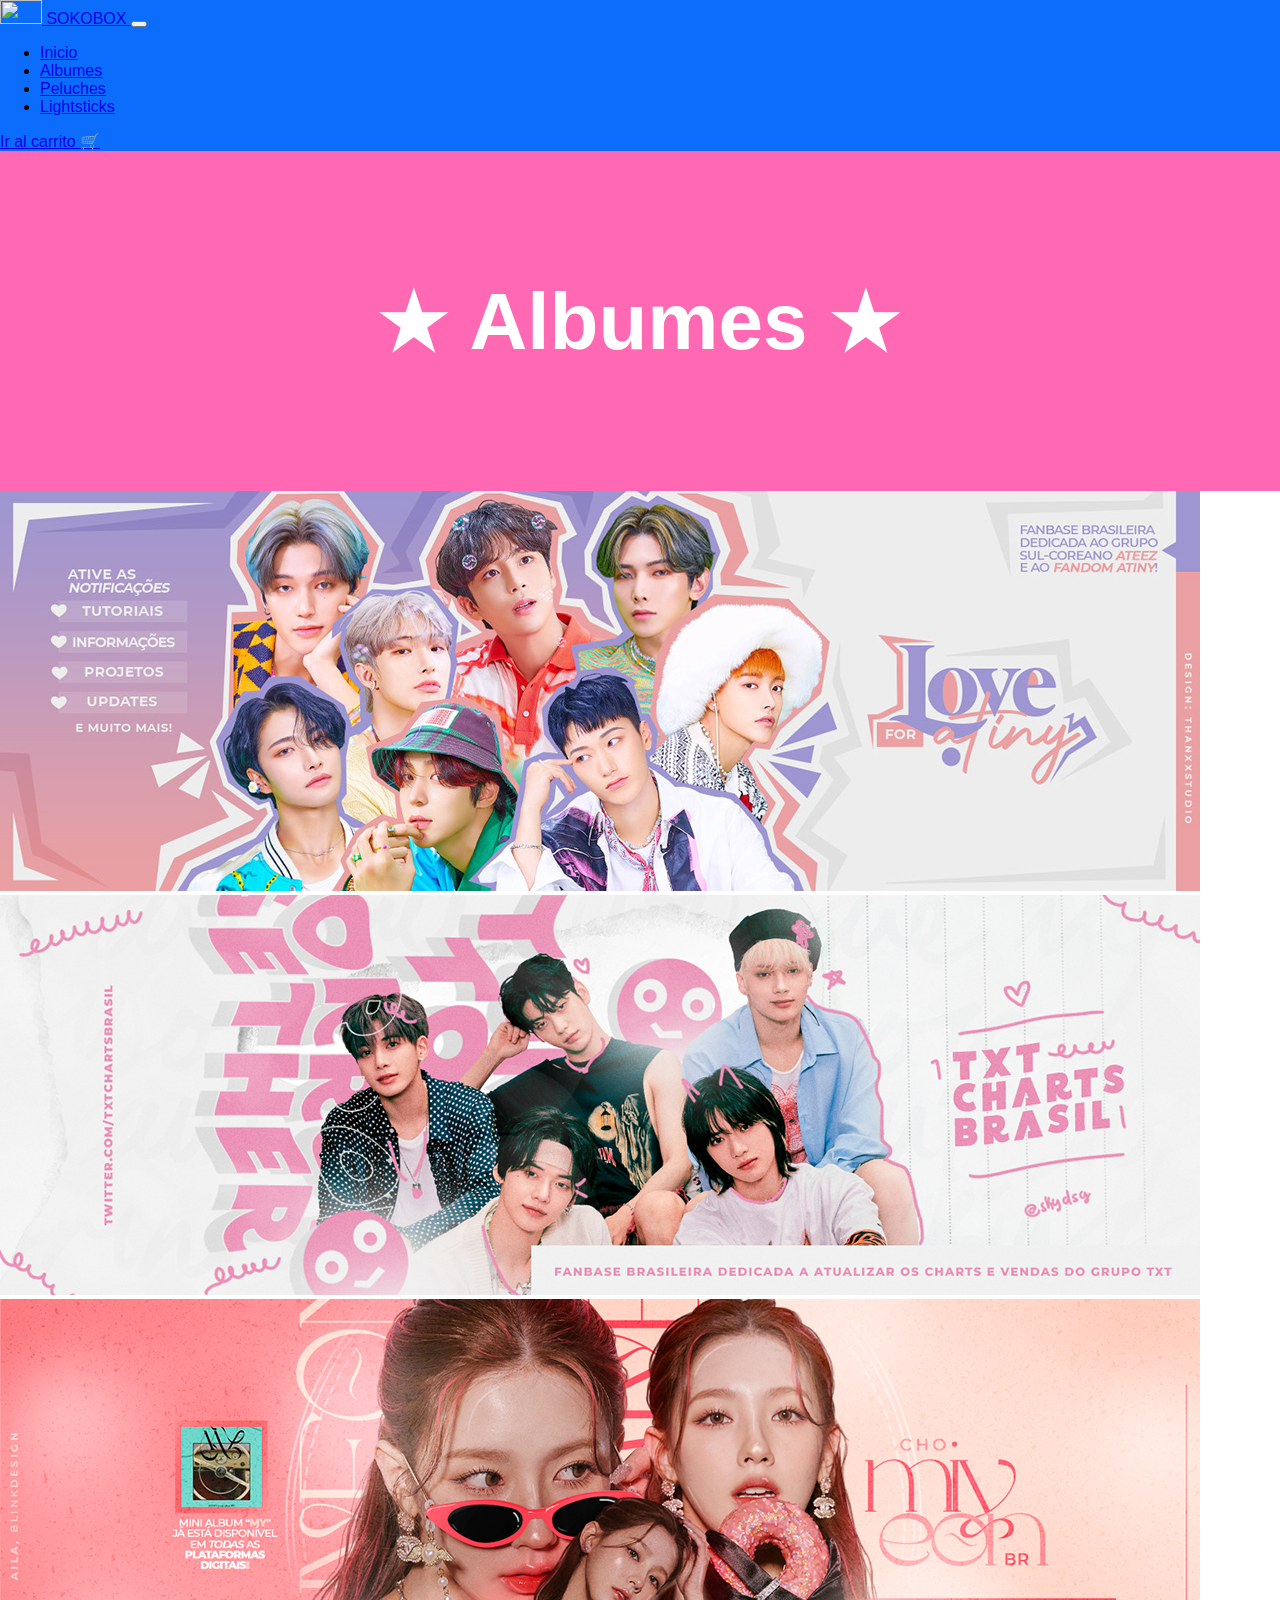
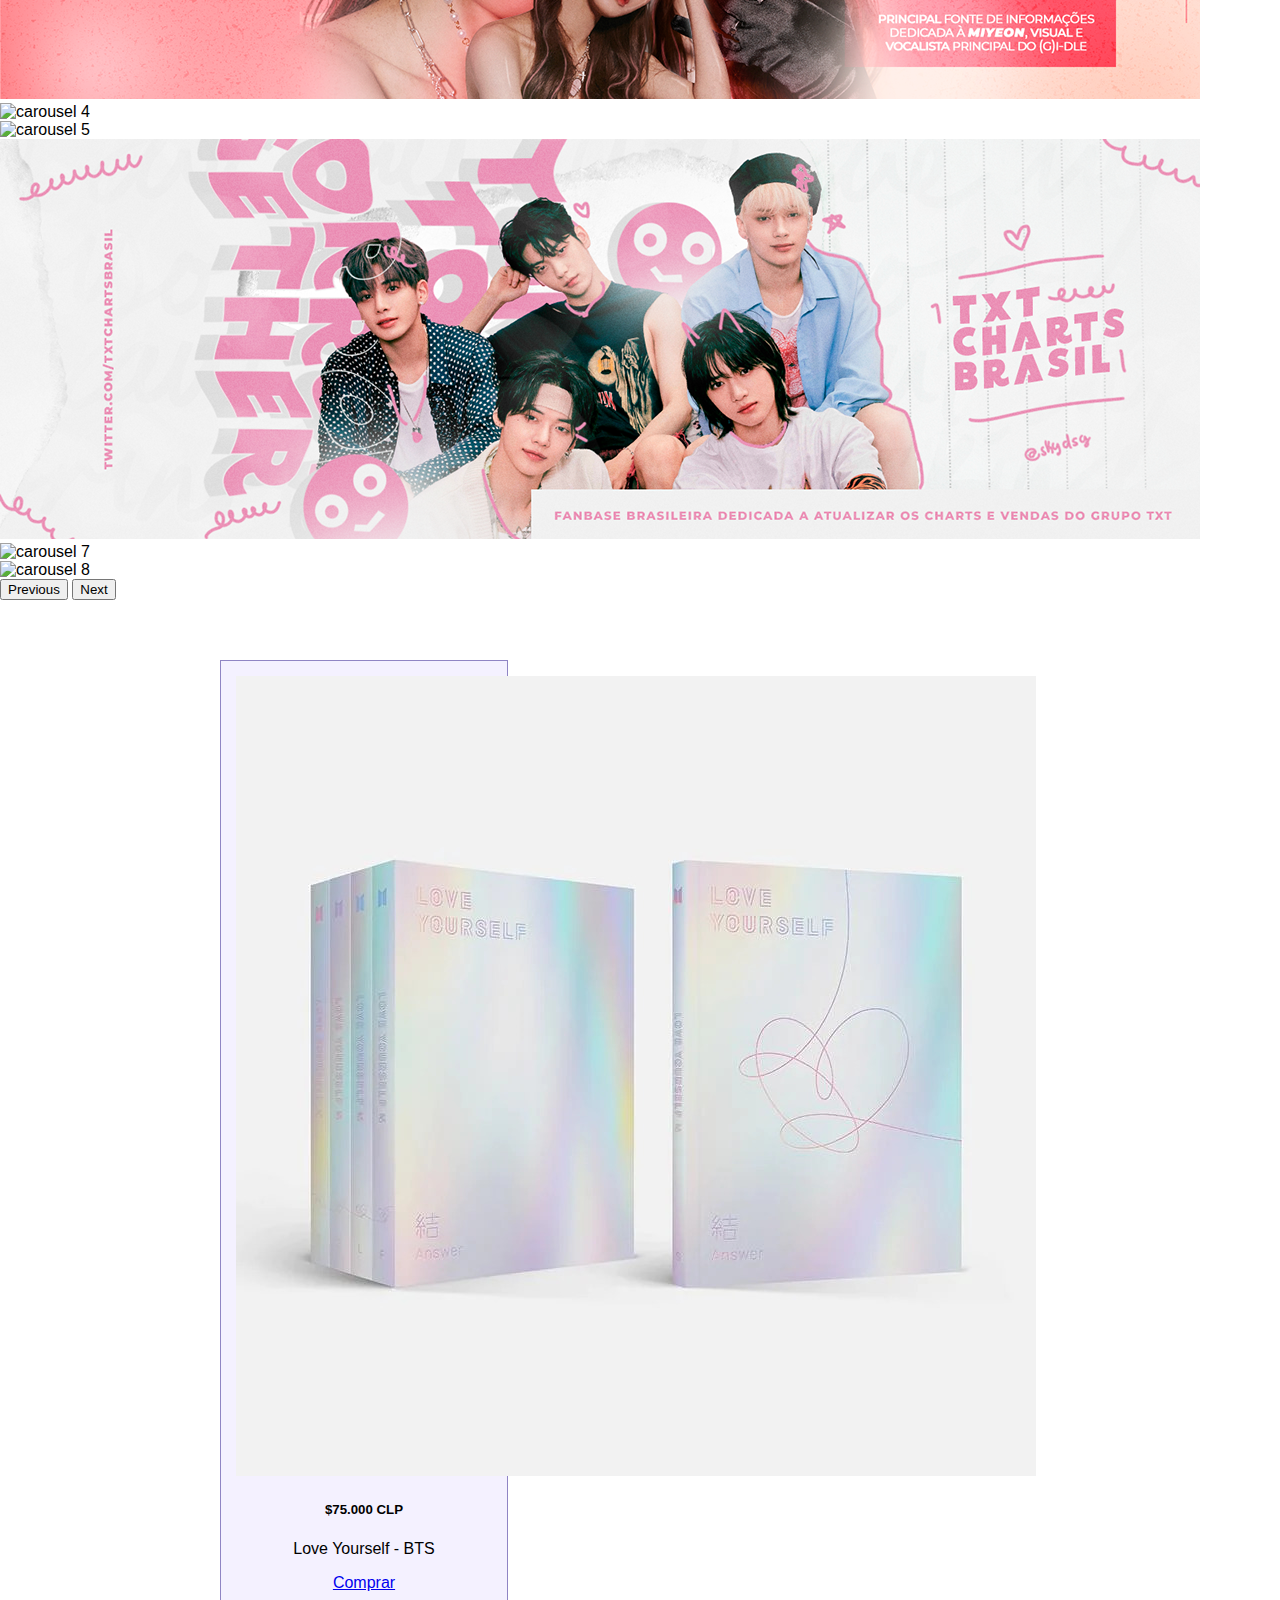
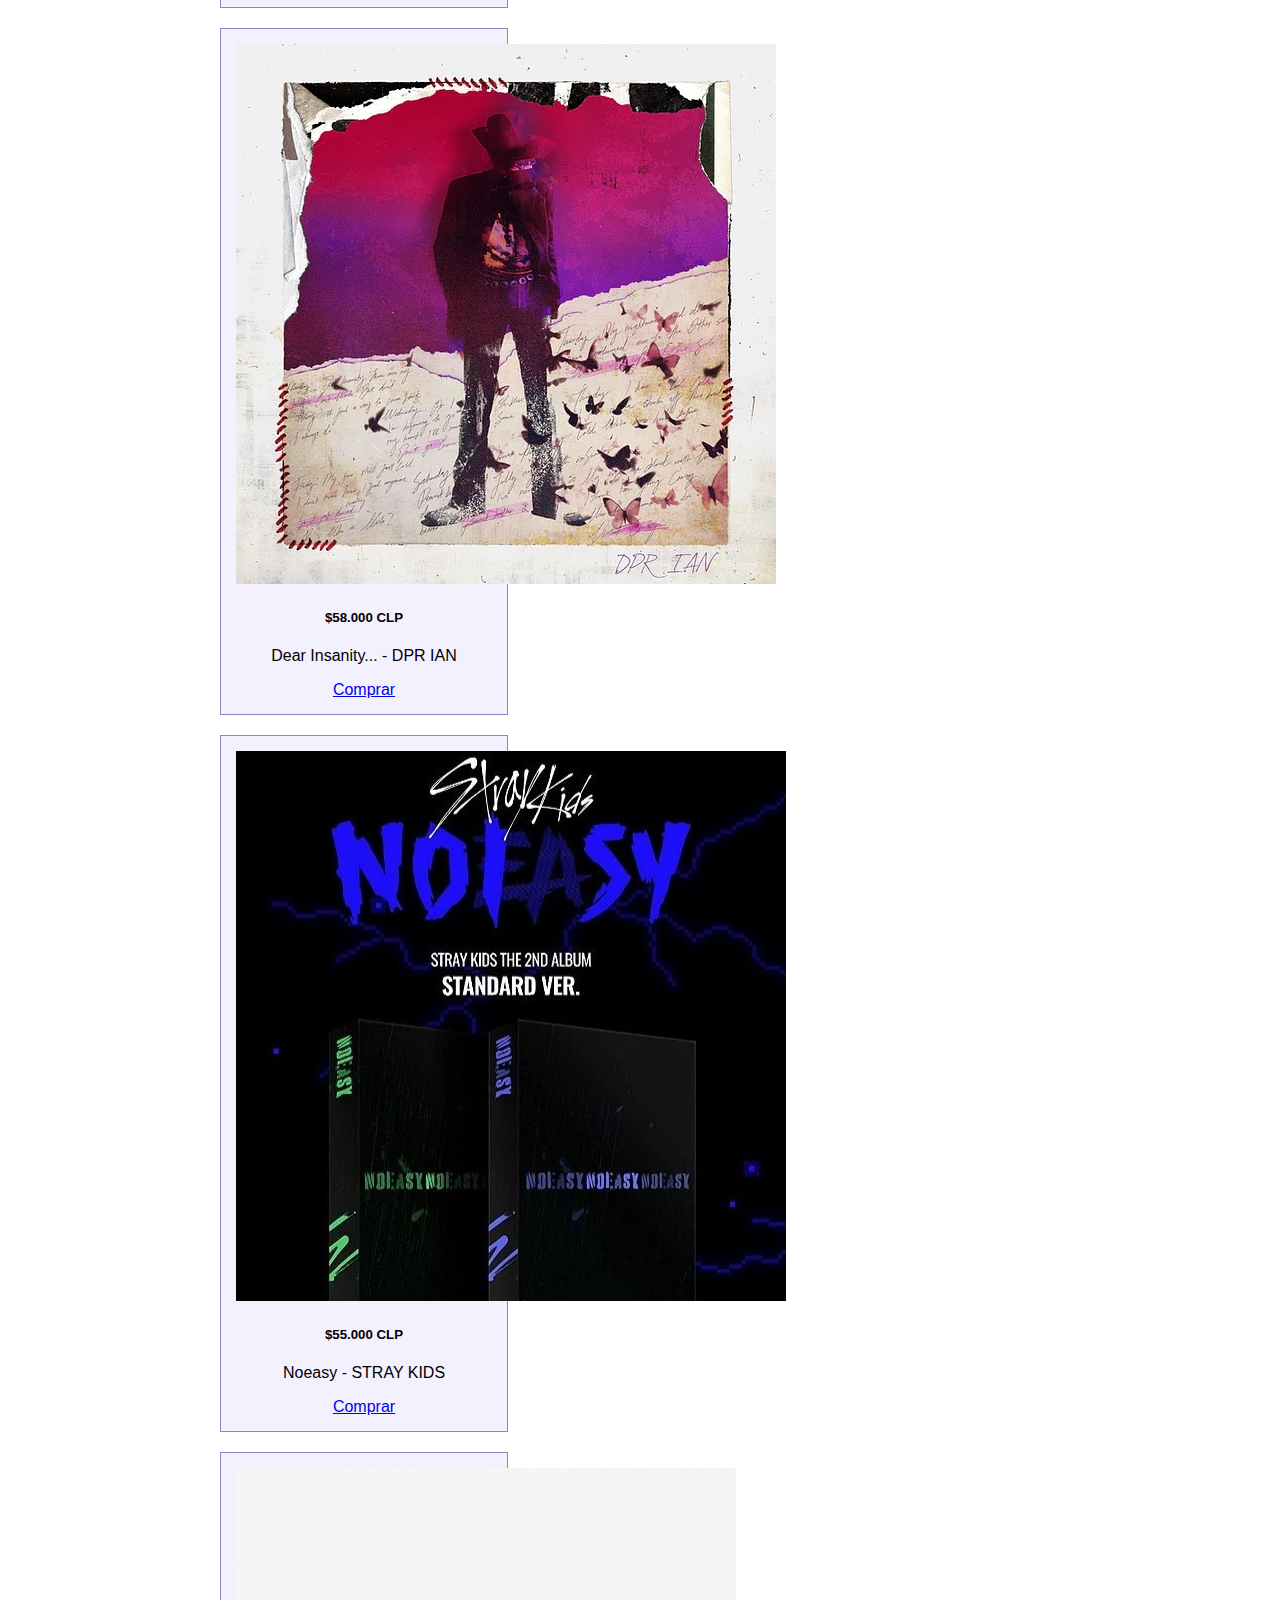
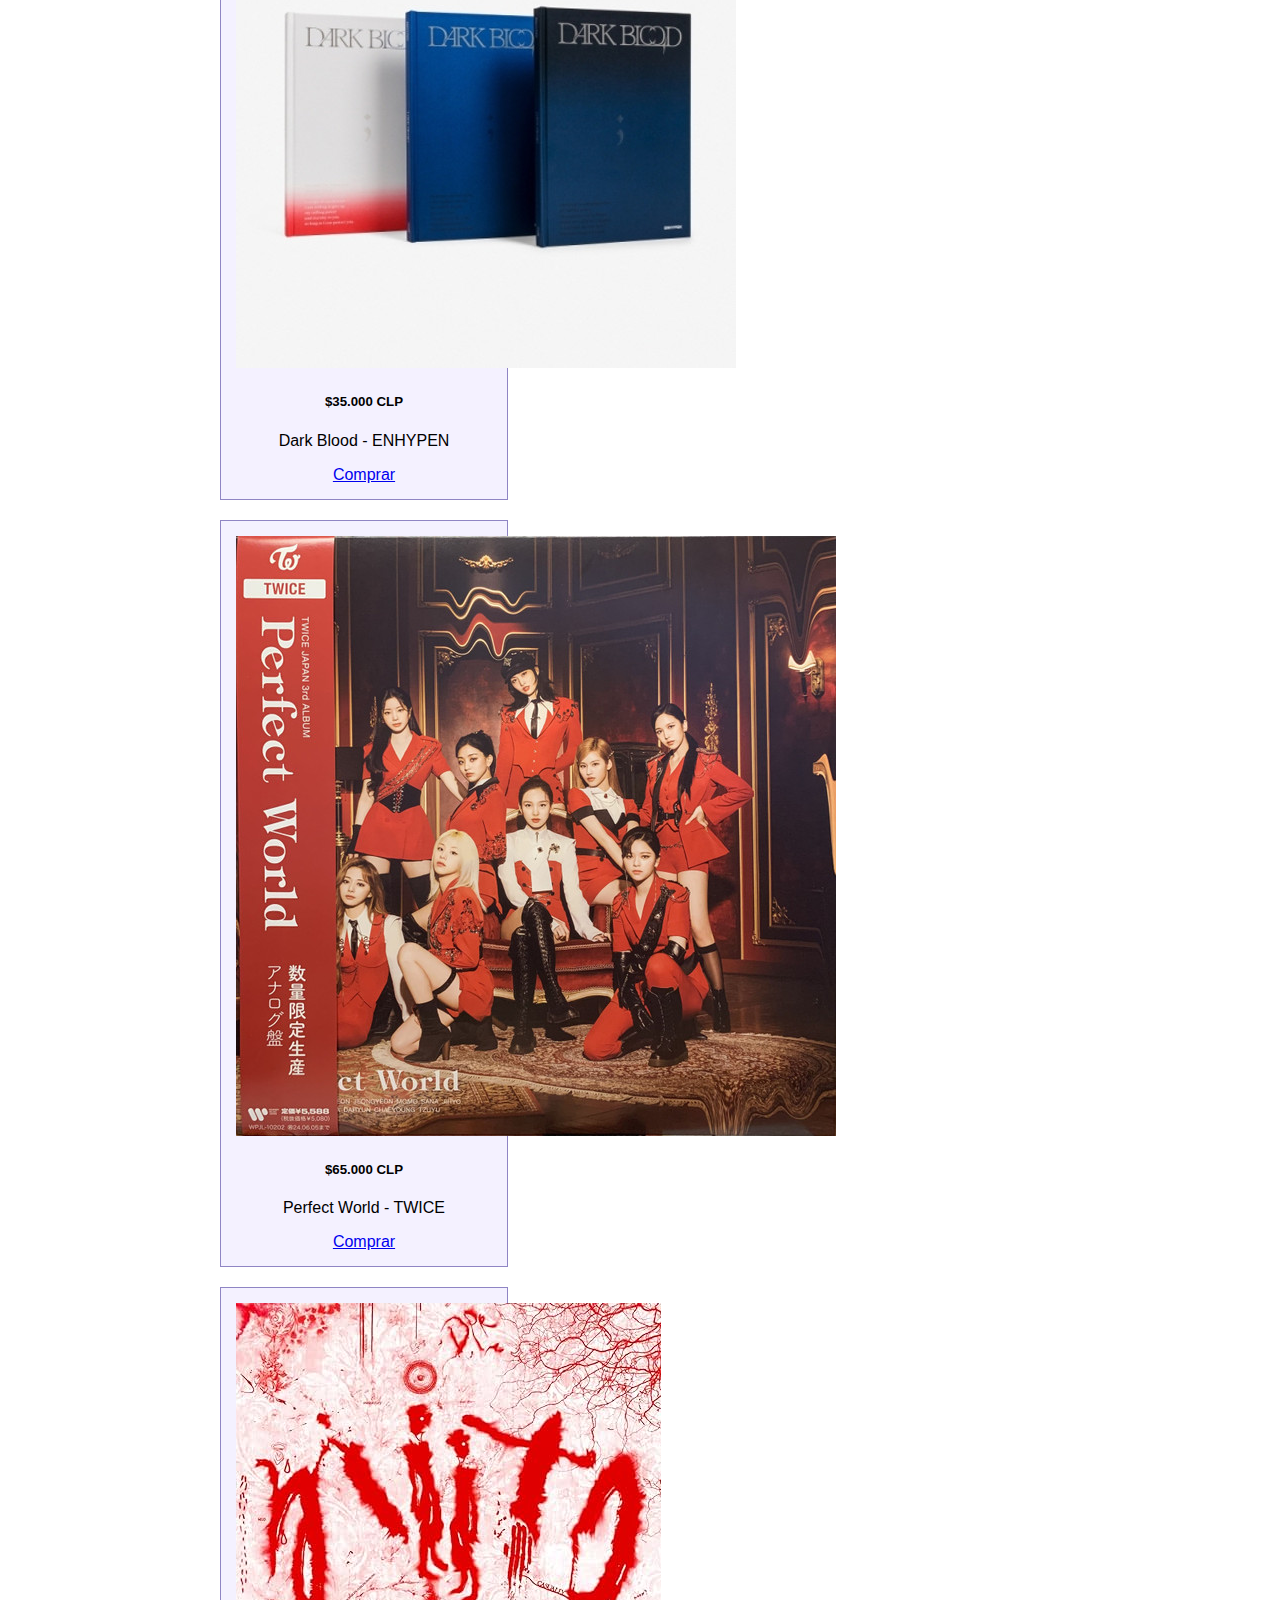
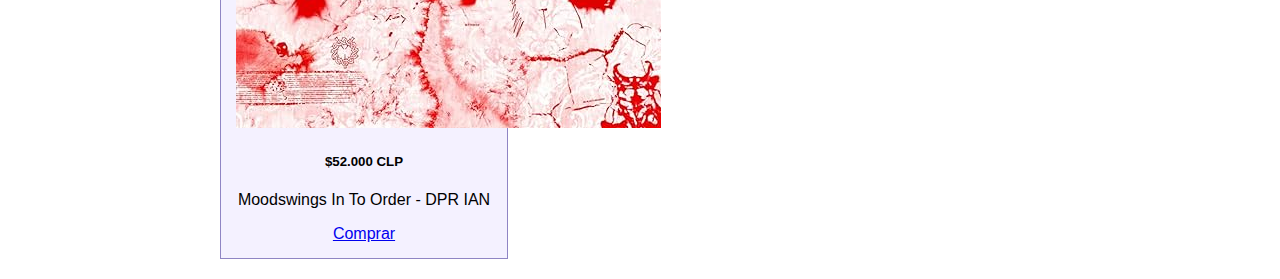
==== album.html @ 8247baf1 "Add files via upload" ====
<!DOCTYPE html>
<html lang="en">
<head>
    <meta charset="UTF-8">
    <meta name="viewport" content="width=device-width, initial-scale=1.0">
    <link href="https://cdn.jsdelivr.net/npm/bootstrap@5.0.2/dist/css/bootstrap.min.css" rel="stylesheet" integrity="sha384-EVSTQN3/azprG1Anm3QDgpJLIm9Nao0Yz1ztcQTwFspd3yD65VohhpuuCOmLASjC" crossorigin="anonymous">
    <link rel="stylesheet" href="style.css">
    <title>Sokobox - Albumes</title>
</head>
<body>
     <div id="container">
        <nav class="navbar navbar-expand-lg navbar-dark" style="background-color: #0c6cfc;">
            <div class="container-fluid">
                <a class="navbar-brand" href="#">
                    <img src="img/catlogoaa-transformed.png" alt="" width="42" height="24" class="d-inline-block align-text-top">
                    SOKOBOX
                  </a>
              <button class="navbar-toggler" type="button" data-bs-toggle="collapse" data-bs-target="#navbarText" aria-controls="navbarText" aria-expanded="false" aria-label="Toggle navigation">
                <span class="navbar-toggler-icon"></span>
              </button>
              <div class="collapse navbar-collapse" id="navbarText">
                <ul class="navbar-nav me-auto mb-2 mb-lg-0">
                  <li class="nav-item">
                    <a class="nav-link active" aria-current="page" href="index.html">Inicio</a>
                  </li>
                  <li class="nav-item">
                    <a class="nav-link" href="album.html">Albumes</a>
                  </li>
                  <li class="nav-item">
                    <a class="nav-link" href="peluches.html">Peluches</a>
                  </li>
                  <li class="nav-item">
                    <a class="nav-link" href="lightsticks.html">Lightsticks</a>
                  </li>
                </ul>
                <span class="navbar-text">
                    <a class="nav-link" href="#">Ir al carrito 🛒</a>
                </span>
              </div>
            </div>
        </nav>

        <div class="container-section">
            <h1>★ Albumes ★</h1>
        </div>
        
        <div id="carouselExampleControls" class="carousel slide" data-bs-ride="carousel">
            <div class="carousel-inner">
              <div class="carousel-item active">
                <img src="img/carousel1.jpg" class="d-block w-100" alt="carousel 1">
              </div>
              <div class="carousel-item">
                <img src="img/carousel2.png" class="d-block w-100" alt="carousel 2">
              </div>
              <div class="carousel-item">
                <img src="img/carousel3.png" class="d-block w-100" alt="carousel 3">
              </div>
              <div class="carousel-item">
                <img src="img/carousel4.png" class="d-block w-100" alt="carousel 4">
              </div>
              <div class="carousel-item">
                <img src="img/carousel5.png" class="d-block w-100" alt="carousel 5">
              </div>
              <div class="carousel-item">
                <img src="img/carousel6.png" class="d-block w-100" alt="carousel 6">
              </div>
              <div class="carousel-item">
                <img src="img/carousel7.png" class="d-block w-100" alt="carousel 7">
              </div>
              <div class="carousel-item">
                <img src="img/carousel8.png" class="d-block w-100" alt="carousel 8">
              </div>
            </div>
            <button class="carousel-control-prev" type="button" data-bs-target="#carouselExampleControls" data-bs-slide="prev">
              <span class="carousel-control-prev-icon" aria-hidden="true"></span>
              <span class="visually-hidden">Previous</span>
            </button>
            <button class="carousel-control-next" type="button" data-bs-target="#carouselExampleControls" data-bs-slide="next">
              <span class="carousel-control-next-icon" aria-hidden="true"></span>
              <span class="visually-hidden">Next</span>
            </button>
        </div>

        <div class="container-section2">
          <div class="row">
            <div class="col-sm-4">
              <div class="card" style="width: 18rem;">
                <img src="img/bts_loveyourself.jpg" class="card-img-top" alt="Album 1">
                <div class="card-body">
                  <h5 class="card-title">$75.000 CLP</h5>
                  <p class="card-text">Love Yourself - BTS</p>
                  <a href="#" class="btn btn-primary">Comprar</a>
                </div>
              </div>
            </div>
    
            <div class="col-sm-4">
              <div class="card" style="width: 18rem;">
                <img src="img/dprian_dearinsanity.png" class="card-img-top" alt="Album 2">
                <div class="card-body">
                  <h5 class="card-title">$58.000 CLP</h5>
                  <p class="card-text">Dear Insanity... - DPR IAN</p>
                  <a href="#" class="btn btn-primary">Comprar</a>
                </div>
              </div>
            </div>
    
            <div class="col-sm-4">
              <div class="card" style="width: 18rem;">
                <img src="img/straykids_noeasy.jpeg" class="card-img-top" alt="Album 3">
                <div class="card-body">
                  <h5 class="card-title">$55.000 CLP</h5>
                  <p class="card-text">Noeasy - STRAY KIDS</p>
                  <a href="#" class="btn btn-primary">Comprar</a>
                </div>
              </div>
            </div>
    
            <div class="col-sm-4">
              <div class="card" style="width: 18rem;">
                <img src="img/enhypen_darkblood.jpg" class="card-img-top" alt="Album 4">
                <div class="card-body">
                  <h5 class="card-title">$35.000 CLP</h5>
                  <p class="card-text">Dark Blood - ENHYPEN</p>
                  <a href="#" class="btn btn-primary">Comprar</a>
                </div>
              </div>
            </div>
    
            <div class="col-sm-4">
              <div class="card" style="width: 18rem;">
                <img src="img/twice_perfectworld.jpg" class="card-img-top" alt="Album 5">
                <div class="card-body">
                  <h5 class="card-title">$65.000 CLP</h5>
                  <p class="card-text">Perfect World - TWICE</p>
                  <a href="#" class="btn btn-primary">Comprar</a>
                </div>
              </div>
            </div>
    
            <div class="col-sm-4">
              <div class="card" style="width: 18rem;">
                <img src="img/dprian_moodswings.jpg" class="card-img-top" alt="Album 6">
                <div class="card-body">
                  <h5 class="card-title">$52.000 CLP</h5>
                  <p class="card-text">Moodswings In To Order - DPR IAN</p>
                  <a href="#" class="btn btn-primary">Comprar</a>
                </div>
              </div>
            </div>    
          </div> 
        </div>
    </div>

    <script src="https://cdn.jsdelivr.net/npm/bootstrap@5.0.2/dist/js/bootstrap.bundle.min.js" integrity="sha384-MrcW6ZMFYlzcLA8Nl+NtUVF0sA7MsXsP1UyJoMp4YLEuNSfAP+JcXn/tWtIaxVXM" crossorigin="anonymous"></script>
</body>
</html>
---- style.css ----
* {
    box-sizing: border-box;
  }

  body {
    font-family: Arial, sans-serif;
    margin: 0;
    padding: 0;
  }

  .container-section {
    display: flex;
    flex-direction: column;
    align-items: center;
    background-color: #ff69b4;
    color: white;
    padding: 70px;
  }

  .container-section h1 {
    font-size: 80px;
    font-weight: bolder;
  }

  .container-section p {
    font-size: 25px;
    padding-top: 20px;
  }

  .container-section2 {
    margin-top: 60px;
    margin-left: 200px;
    margin-right: 200px;
  }

  .card {
    background-color: #f4f1ff;
    border: 1px solid #8f85c4;
    margin: 20px;
    padding: 15px;
    text-align: center;
  }
  
  .card-body btn-primary {
    border: none;
    color: white;
    padding: 10px 20px;
    text-align: center;
    font-size: 16px;
    margin: 10px 0;
    cursor: pointer;
  }
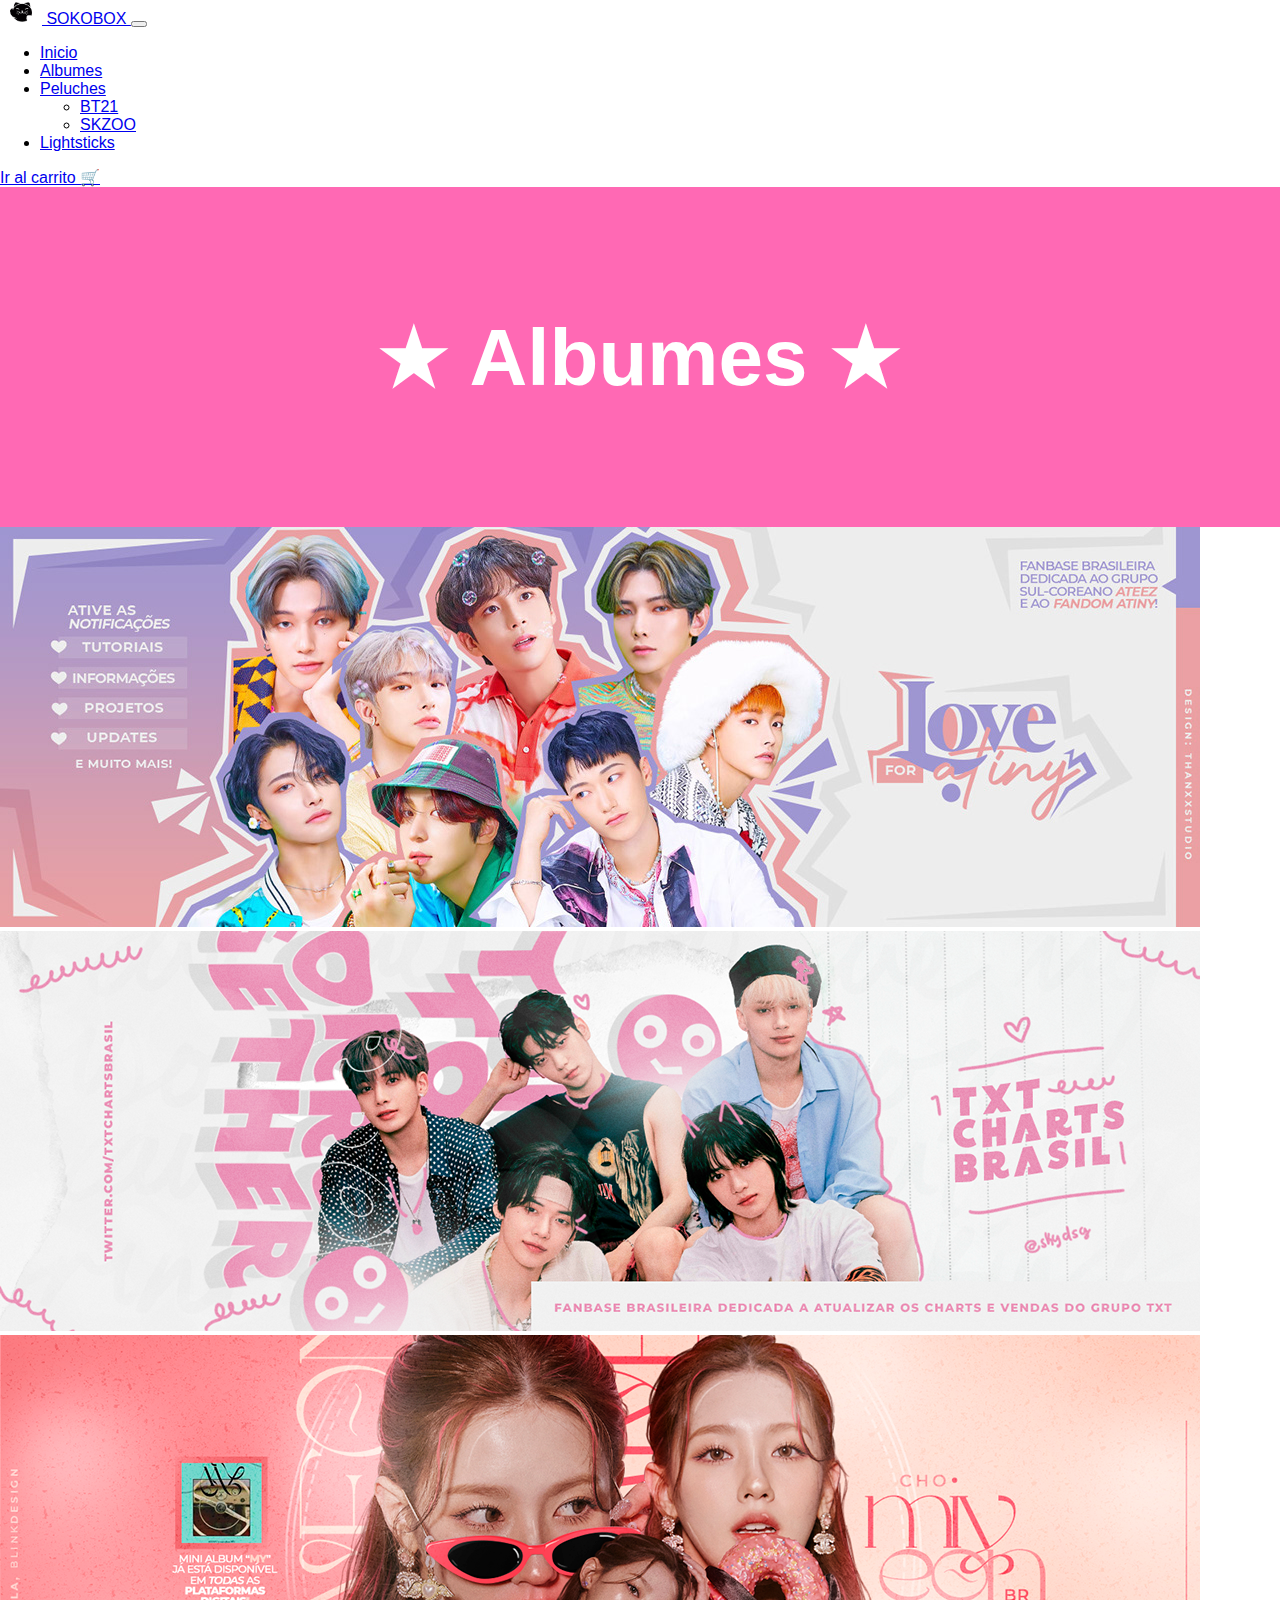
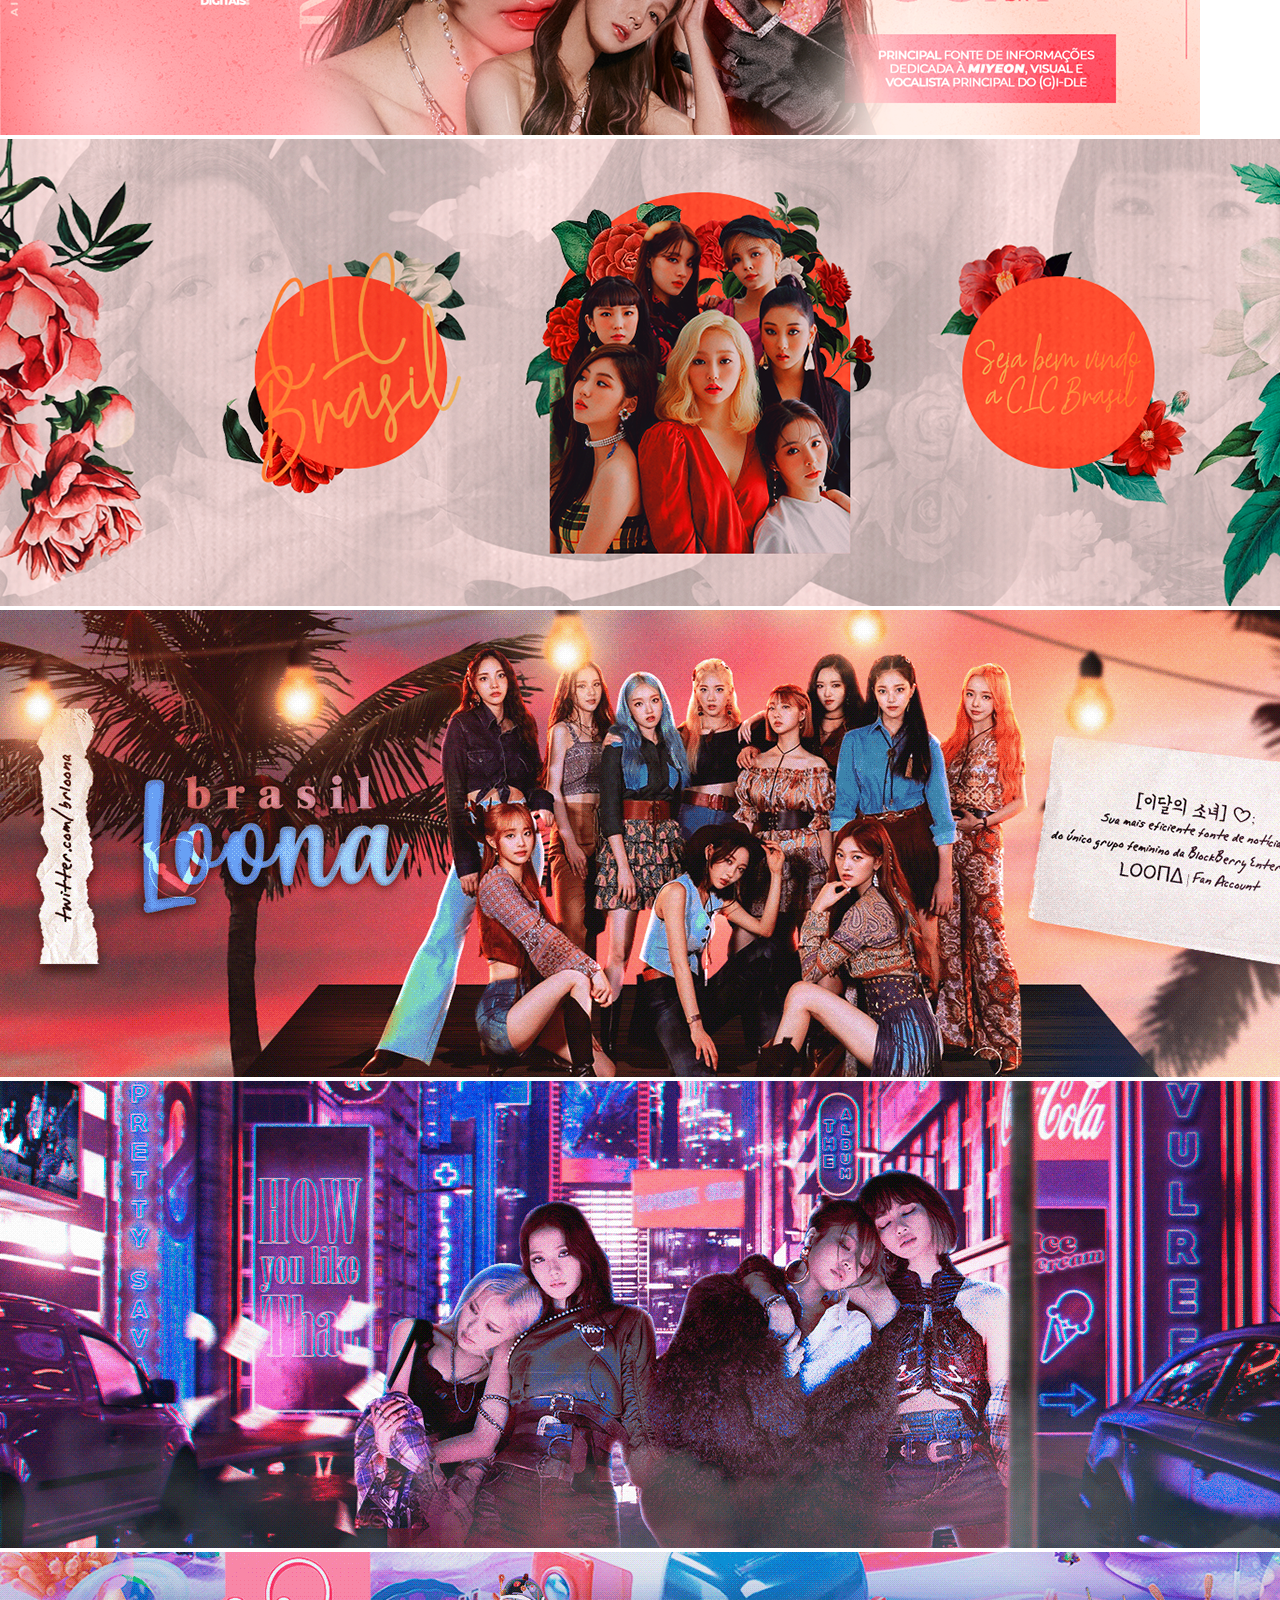
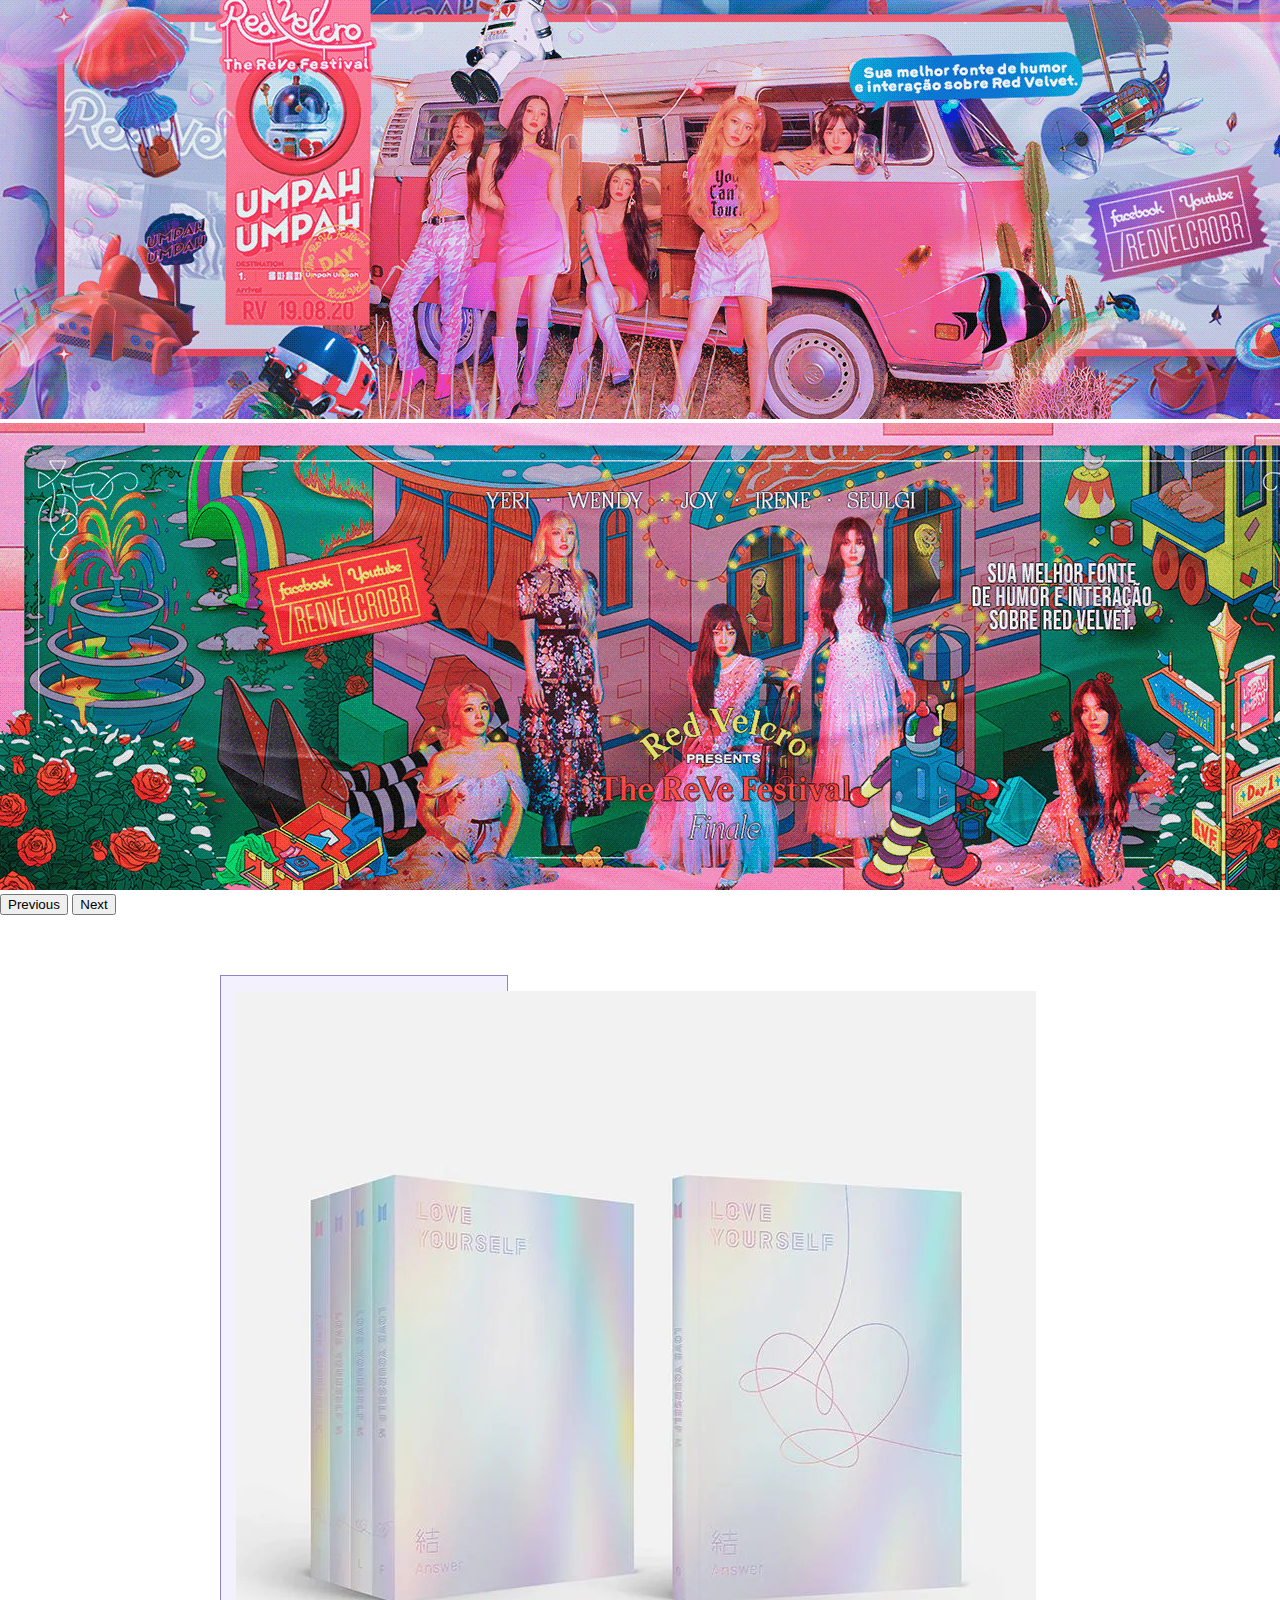
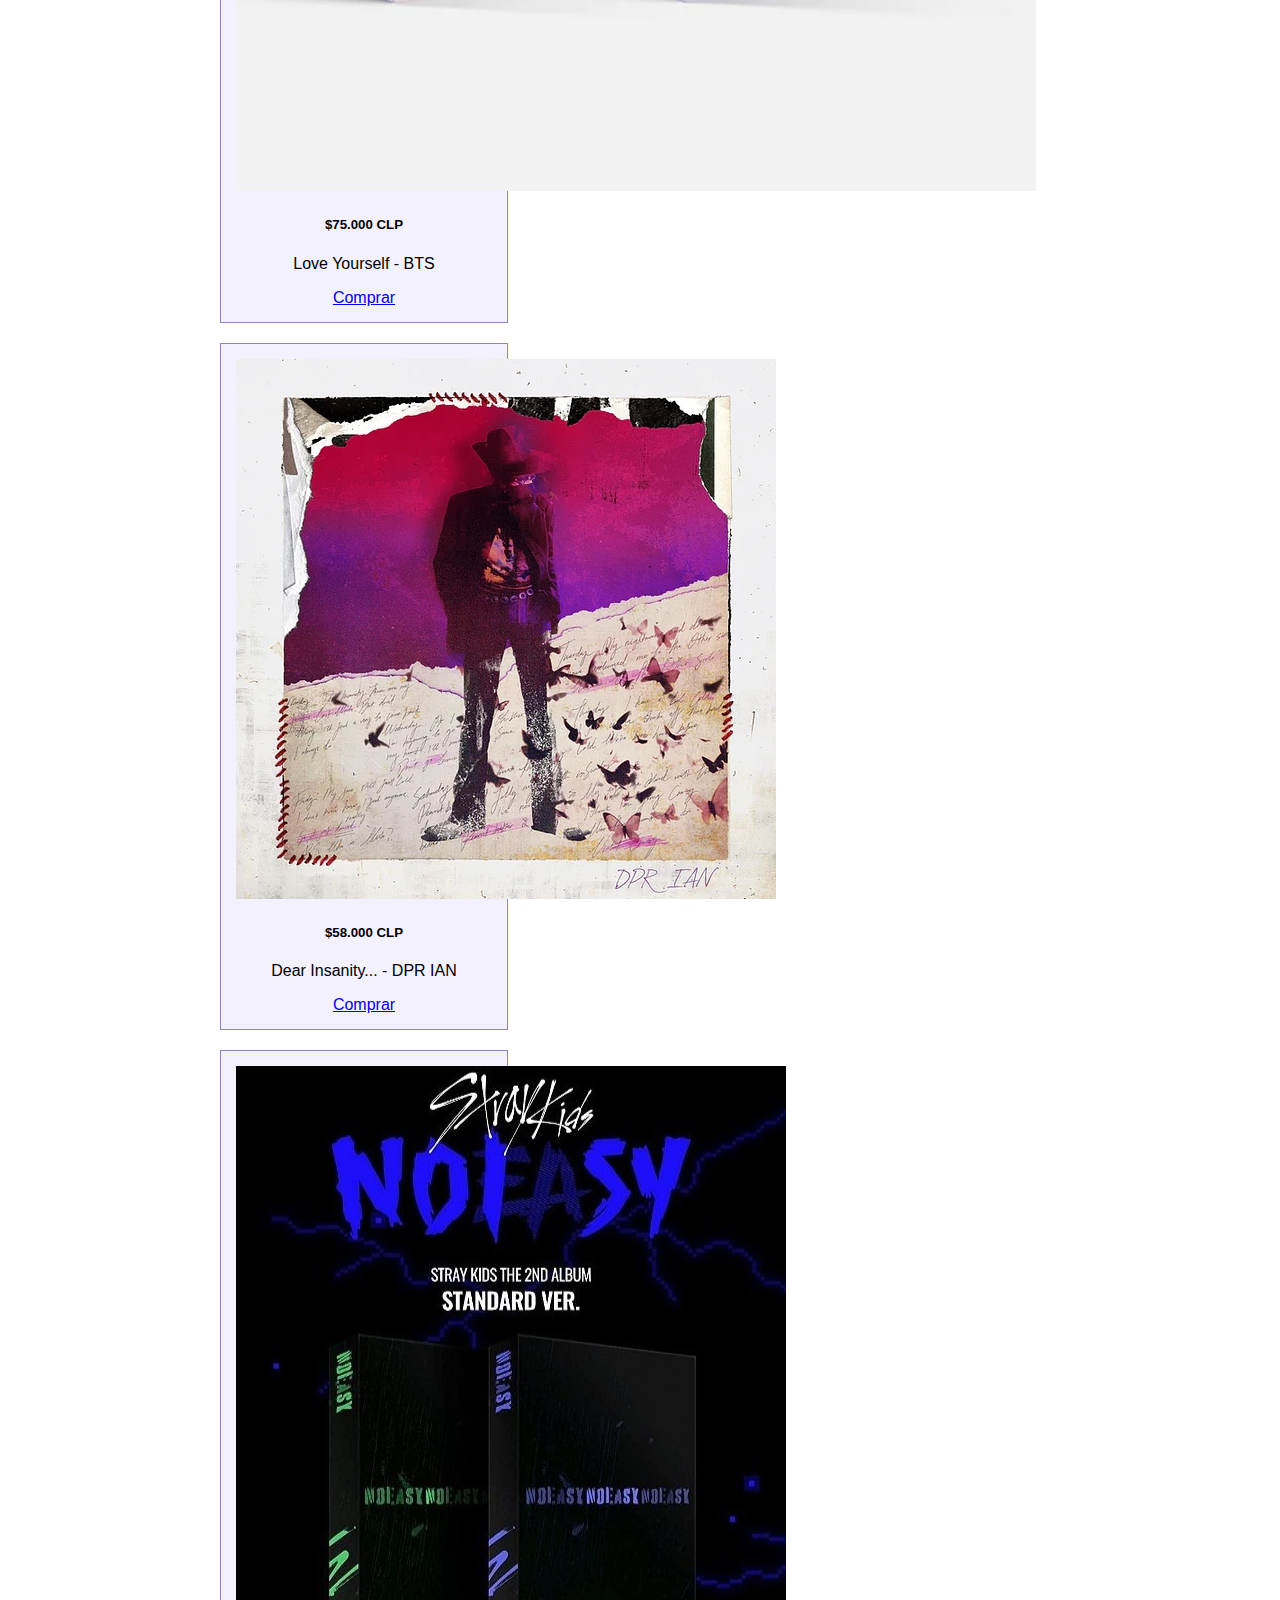
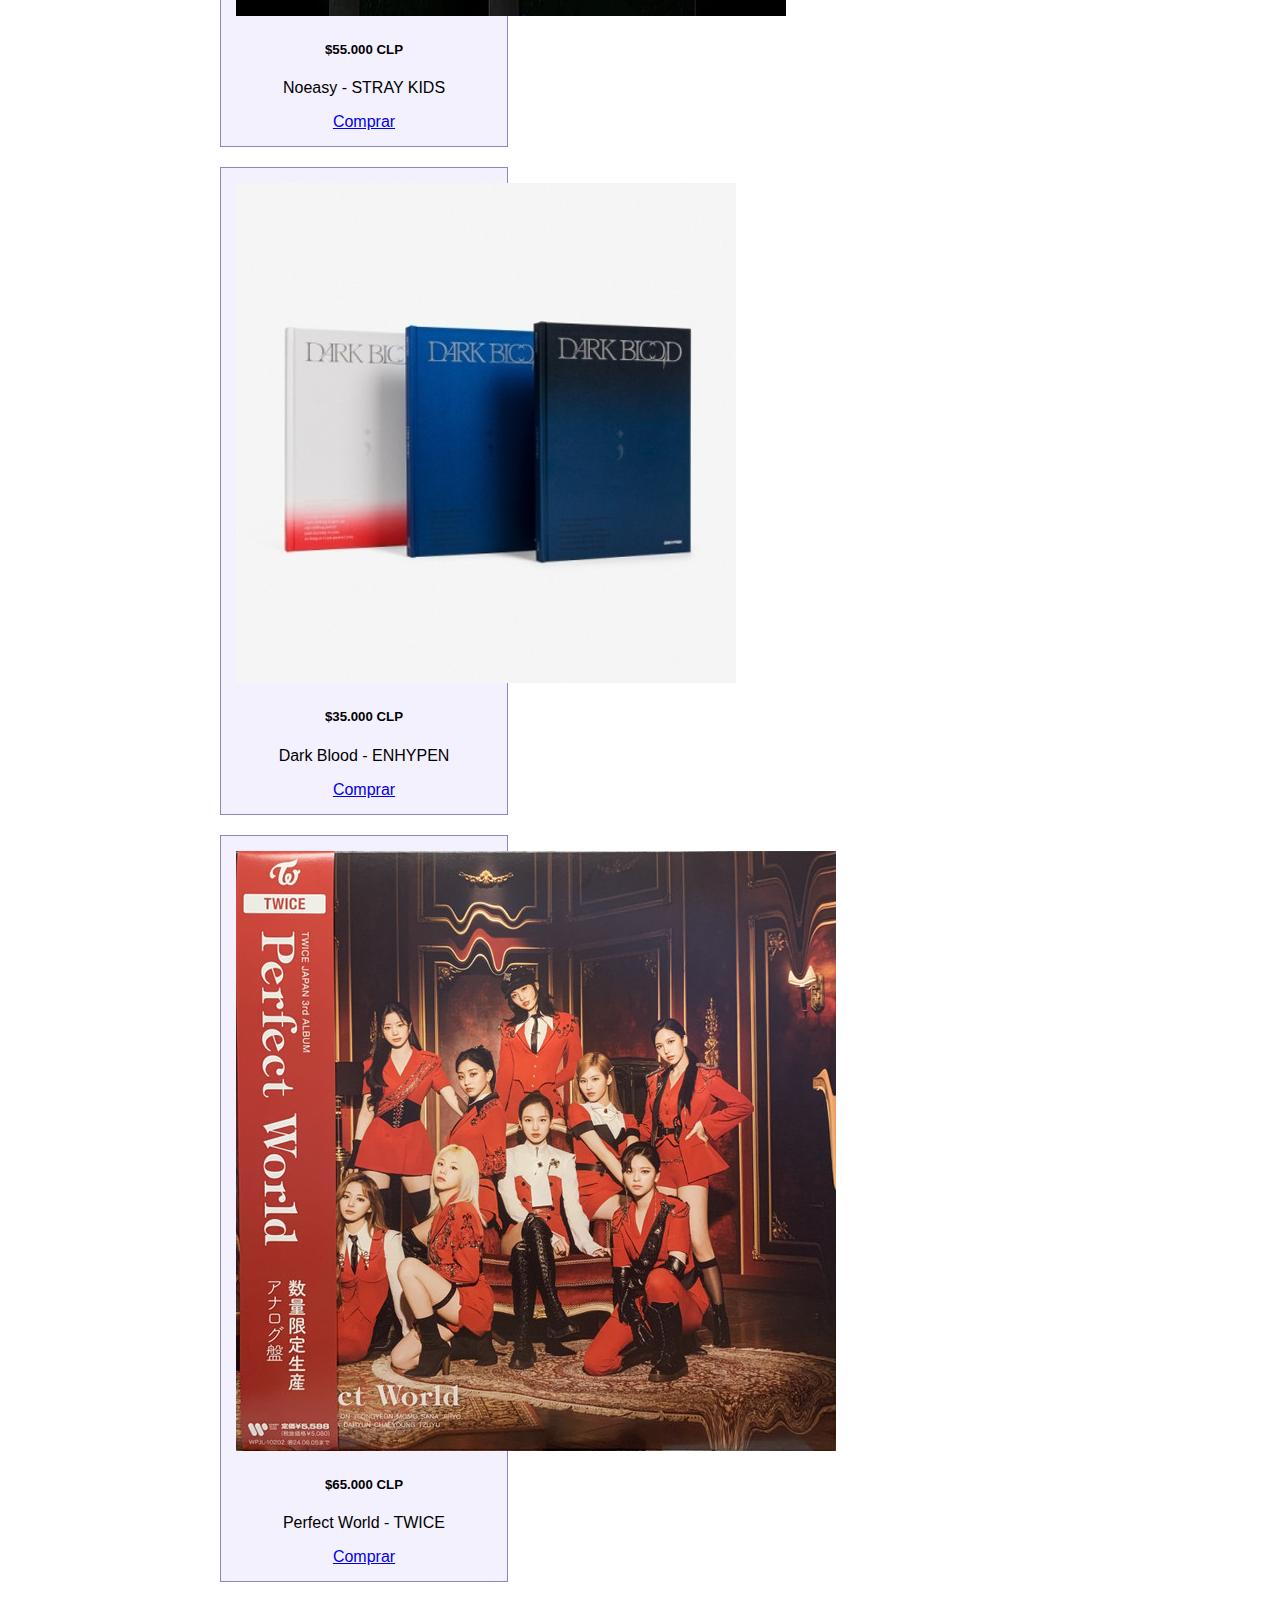
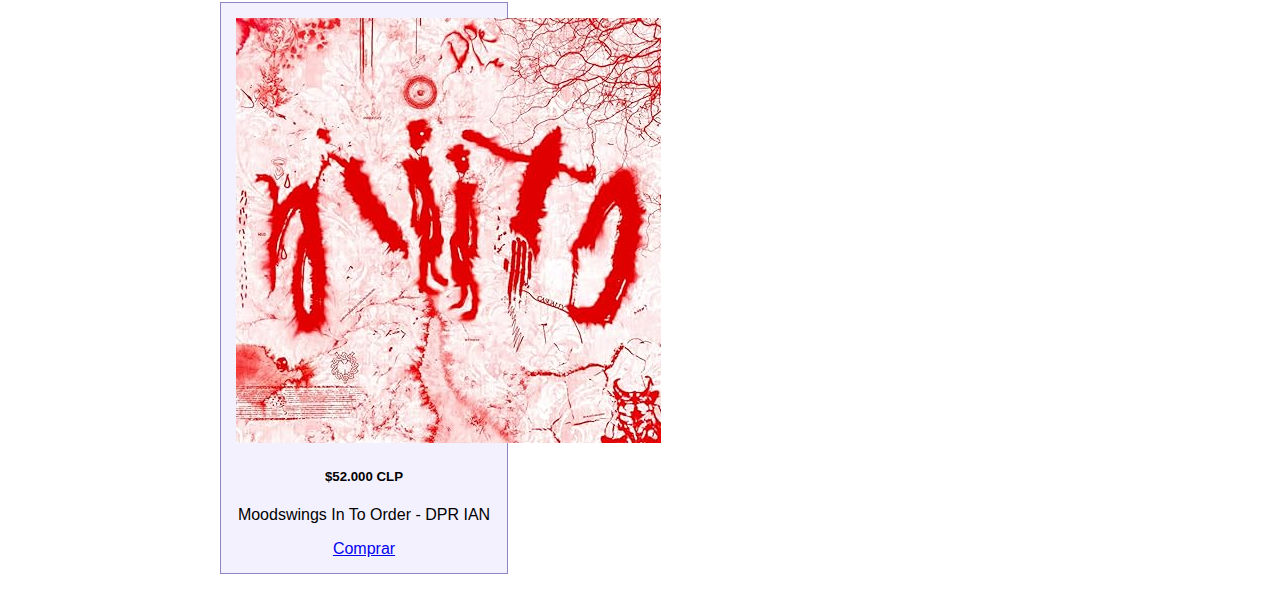
==== commit 3d665b36: "commit clase 09" ====
--- a/album.html
+++ b/album.html
@@ -8,149 +8,155 @@
     <title>Sokobox - Albumes</title>
 </head>
 <body>
-     <div id="container">
-        <nav class="navbar navbar-expand-lg navbar-dark" style="background-color: #0c6cfc;">
-            <div class="container-fluid">
-                <a class="navbar-brand" href="#">
-                    <img src="img/catlogoaa-transformed.png" alt="" width="42" height="24" class="d-inline-block align-text-top">
-                    SOKOBOX
-                  </a>
-              <button class="navbar-toggler" type="button" data-bs-toggle="collapse" data-bs-target="#navbarText" aria-controls="navbarText" aria-expanded="false" aria-label="Toggle navigation">
-                <span class="navbar-toggler-icon"></span>
-              </button>
-              <div class="collapse navbar-collapse" id="navbarText">
-                <ul class="navbar-nav me-auto mb-2 mb-lg-0">
-                  <li class="nav-item">
-                    <a class="nav-link active" aria-current="page" href="index.html">Inicio</a>
-                  </li>
-                  <li class="nav-item">
-                    <a class="nav-link" href="album.html">Albumes</a>
-                  </li>
-                  <li class="nav-item">
-                    <a class="nav-link" href="peluches.html">Peluches</a>
-                  </li>
-                  <li class="nav-item">
-                    <a class="nav-link" href="lightsticks.html">Lightsticks</a>
-                  </li>
-                </ul>
-                <span class="navbar-text">
-                    <a class="nav-link" href="#">Ir al carrito 🛒</a>
-                </span>
+  <div id="container">
+    <nav class="navbar navbar-expand-lg navbar-dark bg-primary">
+      <div class="container-fluid">
+        <a class="navbar-brand" href="#">
+          <img src="img/catlogoaa-transformed.png" alt="" width="42" height="24" class="d-inline-block align-text-top">
+          SOKOBOX
+        </a>
+        <button class="navbar-toggler" type="button" data-bs-toggle="collapse" data-bs-target="#navbarNavDropdown" aria-controls="navbarNavDropdown" aria-expanded="false" aria-label="Toggle navigation">
+          <span class="navbar-toggler-icon"></span>
+        </button>
+        <div class="collapse navbar-collapse" id="navbarNavDropdown">
+          <ul class="navbar-nav me-auto mb-2 mb-lg-0">
+            <li class="nav-item">
+              <a class="nav-link active" aria-current="page" href="index.html">Inicio</a>
+            </li>
+            <li class="nav-item dropdown">
+              <a class="nav-link" href="album.html">Albumes</a>
+            </li>
+            <li class="nav-item dropdown">
+              <a class="nav-link drowpdown-toggle" href="peluches.html" id="navbarDropdownMenuLink" role="button" data-bs-toggle="dropdown" aria-expanded="false">
+                Peluches
+              </a>
+              <ul class="dropdown-menu" aria-labelledby="navbarDropdownMenuLink">
+                <li><a class="dropdown-item" href="peluches_bt21.html">BT21</a></li>
+                <li><a class="dropdown-item" href="peluches_skzoo.html">SKZOO</a></li>
+              </ul>
+            </li>
+            <li class="nav-item dropdown">
+              <a class="nav-link" href="lightsticks.html">Lightsticks</a>
+            </li>
+          </ul>
+          <span class="navbar-text">
+              <a class="nav-link" href="carrito.html">Ir al carrito 🛒</a>
+          </span>
+        </div>
+      </div>
+    </nav>
+
+      <div class="container-section">
+          <h1>★ Albumes ★</h1>
+      </div>
+      
+      <div id="carouselExampleControls" class="carousel slide" data-bs-ride="carousel">
+          <div class="carousel-inner">
+            <div class="carousel-item active">
+              <img src="img/carousel1.jpg" class="d-block w-100" alt="carousel 1">
+            </div>
+            <div class="carousel-item">
+              <img src="img/carousel2.png" class="d-block w-100" alt="carousel 2">
+            </div>
+            <div class="carousel-item">
+              <img src="img/carousel3.png" class="d-block w-100" alt="carousel 3">
+            </div>
+            <div class="carousel-item">
+              <img src="img/carousel4.png" class="d-block w-100" alt="carousel 4">
+            </div>
+            <div class="carousel-item">
+              <img src="img/carousel5.png" class="d-block w-100" alt="carousel 5">
+            </div>
+            <div class="carousel-item">
+              <img src="img/carousel6.png" class="d-block w-100" alt="carousel 6">
+            </div>
+            <div class="carousel-item">
+              <img src="img/carousel7.png" class="d-block w-100" alt="carousel 7">
+            </div>
+            <div class="carousel-item">
+              <img src="img/carousel8.png" class="d-block w-100" alt="carousel 8">
+            </div>
+          </div>
+          <button class="carousel-control-prev" type="button" data-bs-target="#carouselExampleControls" data-bs-slide="prev">
+            <span class="carousel-control-prev-icon" aria-hidden="true"></span>
+            <span class="visually-hidden">Previous</span>
+          </button>
+          <button class="carousel-control-next" type="button" data-bs-target="#carouselExampleControls" data-bs-slide="next">
+            <span class="carousel-control-next-icon" aria-hidden="true"></span>
+            <span class="visually-hidden">Next</span>
+          </button>
+      </div>
+
+      <div class="container-section2">
+        <div class="row">
+          <div class="col-sm-4">
+            <div class="card" style="width: 18rem;">
+              <img src="img/bts_loveyourself.jpg" class="card-img-top" alt="Album 1">
+              <div class="card-body">
+                <h5 class="card-title">$75.000 CLP</h5>
+                <p class="card-text">Love Yourself - BTS</p>
+                <a href="#" class="btn btn-primary">Comprar</a>
               </div>
             </div>
-        </nav>
-
-        <div class="container-section">
-            <h1>★ Albumes ★</h1>
-        </div>
-        
-        <div id="carouselExampleControls" class="carousel slide" data-bs-ride="carousel">
-            <div class="carousel-inner">
-              <div class="carousel-item active">
-                <img src="img/carousel1.jpg" class="d-block w-100" alt="carousel 1">
-              </div>
-              <div class="carousel-item">
-                <img src="img/carousel2.png" class="d-block w-100" alt="carousel 2">
-              </div>
-              <div class="carousel-item">
-                <img src="img/carousel3.png" class="d-block w-100" alt="carousel 3">
-              </div>
-              <div class="carousel-item">
-                <img src="img/carousel4.png" class="d-block w-100" alt="carousel 4">
-              </div>
-              <div class="carousel-item">
-                <img src="img/carousel5.png" class="d-block w-100" alt="carousel 5">
-              </div>
-              <div class="carousel-item">
-                <img src="img/carousel6.png" class="d-block w-100" alt="carousel 6">
-              </div>
-              <div class="carousel-item">
-                <img src="img/carousel7.png" class="d-block w-100" alt="carousel 7">
-              </div>
-              <div class="carousel-item">
-                <img src="img/carousel8.png" class="d-block w-100" alt="carousel 8">
+          </div>
+  
+          <div class="col-sm-4">
+            <div class="card" style="width: 18rem;">
+              <img src="img/dprian_dearinsanity.png" class="card-img-top" alt="Album 2">
+              <div class="card-body">
+                <h5 class="card-title">$58.000 CLP</h5>
+                <p class="card-text">Dear Insanity... - DPR IAN</p>
+                <a href="#" class="btn btn-primary">Comprar</a>
               </div>
             </div>
-            <button class="carousel-control-prev" type="button" data-bs-target="#carouselExampleControls" data-bs-slide="prev">
-              <span class="carousel-control-prev-icon" aria-hidden="true"></span>
-              <span class="visually-hidden">Previous</span>
-            </button>
-            <button class="carousel-control-next" type="button" data-bs-target="#carouselExampleControls" data-bs-slide="next">
-              <span class="carousel-control-next-icon" aria-hidden="true"></span>
-              <span class="visually-hidden">Next</span>
-            </button>
-        </div>
-
-        <div class="container-section2">
-          <div class="row">
-            <div class="col-sm-4">
-              <div class="card" style="width: 18rem;">
-                <img src="img/bts_loveyourself.jpg" class="card-img-top" alt="Album 1">
-                <div class="card-body">
-                  <h5 class="card-title">$75.000 CLP</h5>
-                  <p class="card-text">Love Yourself - BTS</p>
-                  <a href="#" class="btn btn-primary">Comprar</a>
-                </div>
+          </div>
+  
+          <div class="col-sm-4">
+            <div class="card" style="width: 18rem;">
+              <img src="img/straykids_noeasy.jpeg" class="card-img-top" alt="Album 3">
+              <div class="card-body">
+                <h5 class="card-title">$55.000 CLP</h5>
+                <p class="card-text">Noeasy - STRAY KIDS</p>
+                <a href="#" class="btn btn-primary">Comprar</a>
               </div>
             </div>
-    
-            <div class="col-sm-4">
-              <div class="card" style="width: 18rem;">
-                <img src="img/dprian_dearinsanity.png" class="card-img-top" alt="Album 2">
-                <div class="card-body">
-                  <h5 class="card-title">$58.000 CLP</h5>
-                  <p class="card-text">Dear Insanity... - DPR IAN</p>
-                  <a href="#" class="btn btn-primary">Comprar</a>
-                </div>
+          </div>
+  
+          <div class="col-sm-4">
+            <div class="card" style="width: 18rem;">
+              <img src="img/enhypen_darkblood.jpg" class="card-img-top" alt="Album 4">
+              <div class="card-body">
+                <h5 class="card-title">$35.000 CLP</h5>
+                <p class="card-text">Dark Blood - ENHYPEN</p>
+                <a href="#" class="btn btn-primary">Comprar</a>
               </div>
             </div>
-    
-            <div class="col-sm-4">
-              <div class="card" style="width: 18rem;">
-                <img src="img/straykids_noeasy.jpeg" class="card-img-top" alt="Album 3">
-                <div class="card-body">
-                  <h5 class="card-title">$55.000 CLP</h5>
-                  <p class="card-text">Noeasy - STRAY KIDS</p>
-                  <a href="#" class="btn btn-primary">Comprar</a>
-                </div>
+          </div>
+  
+          <div class="col-sm-4">
+            <div class="card" style="width: 18rem;">
+              <img src="img/twice_perfectworld.jpg" class="card-img-top" alt="Album 5">
+              <div class="card-body">
+                <h5 class="card-title">$65.000 CLP</h5>
+                <p class="card-text">Perfect World - TWICE</p>
+                <a href="#" class="btn btn-primary">Comprar</a>
               </div>
             </div>
-    
-            <div class="col-sm-4">
-              <div class="card" style="width: 18rem;">
-                <img src="img/enhypen_darkblood.jpg" class="card-img-top" alt="Album 4">
-                <div class="card-body">
-                  <h5 class="card-title">$35.000 CLP</h5>
-                  <p class="card-text">Dark Blood - ENHYPEN</p>
-                  <a href="#" class="btn btn-primary">Comprar</a>
-                </div>
+          </div>
+  
+          <div class="col-sm-4">
+            <div class="card" style="width: 18rem;">
+              <img src="img/dprian_moodswings.jpg" class="card-img-top" alt="Album 6">
+              <div class="card-body">
+                <h5 class="card-title">$52.000 CLP</h5>
+                <p class="card-text">Moodswings In To Order - DPR IAN</p>
+                <a href="#" class="btn btn-primary">Comprar</a>
               </div>
             </div>
-    
-            <div class="col-sm-4">
-              <div class="card" style="width: 18rem;">
-                <img src="img/twice_perfectworld.jpg" class="card-img-top" alt="Album 5">
-                <div class="card-body">
-                  <h5 class="card-title">$65.000 CLP</h5>
-                  <p class="card-text">Perfect World - TWICE</p>
-                  <a href="#" class="btn btn-primary">Comprar</a>
-                </div>
-              </div>
-            </div>
-    
-            <div class="col-sm-4">
-              <div class="card" style="width: 18rem;">
-                <img src="img/dprian_moodswings.jpg" class="card-img-top" alt="Album 6">
-                <div class="card-body">
-                  <h5 class="card-title">$52.000 CLP</h5>
-                  <p class="card-text">Moodswings In To Order - DPR IAN</p>
-                  <a href="#" class="btn btn-primary">Comprar</a>
-                </div>
-              </div>
-            </div>    
-          </div> 
-        </div>
-    </div>
+          </div>    
+        </div> 
+      </div>
+  </div>
 
     <script src="https://cdn.jsdelivr.net/npm/bootstrap@5.0.2/dist/js/bootstrap.bundle.min.js" integrity="sha384-MrcW6ZMFYlzcLA8Nl+NtUVF0sA7MsXsP1UyJoMp4YLEuNSfAP+JcXn/tWtIaxVXM" crossorigin="anonymous"></script>
 </body>
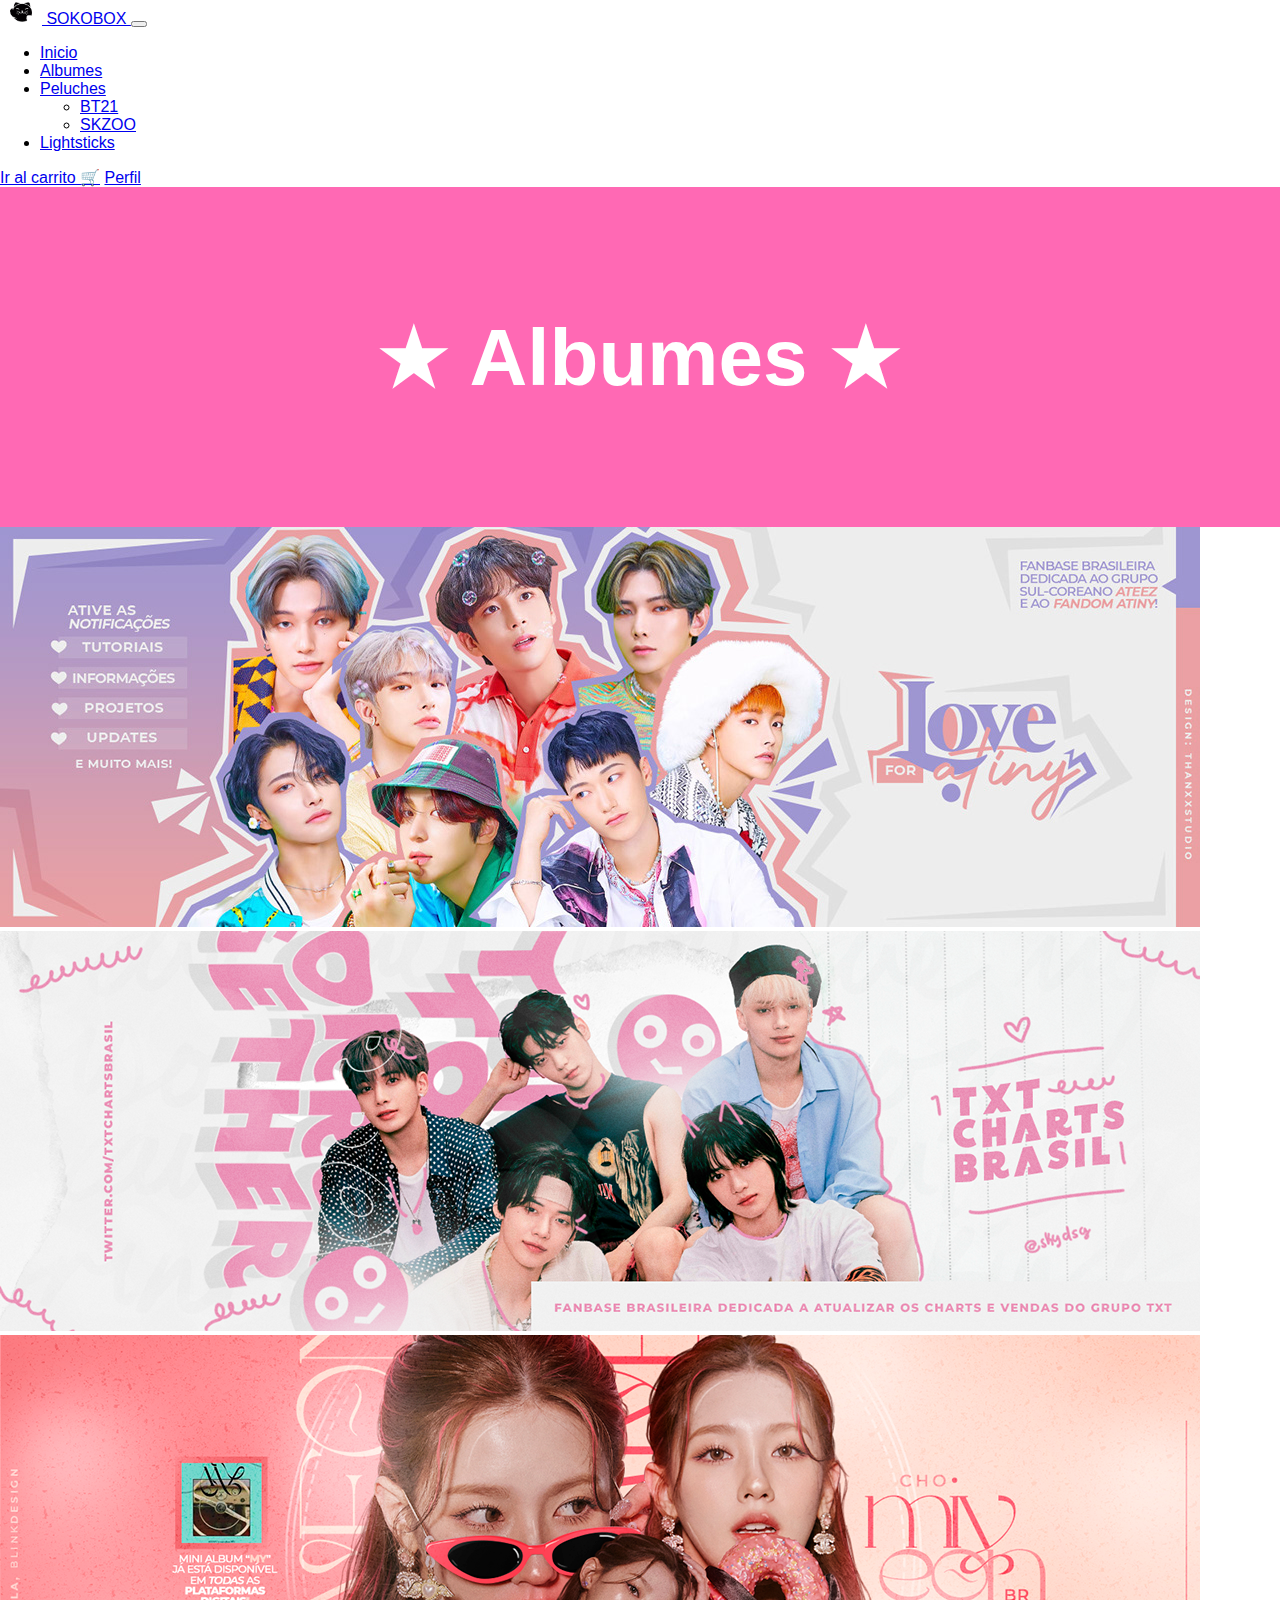
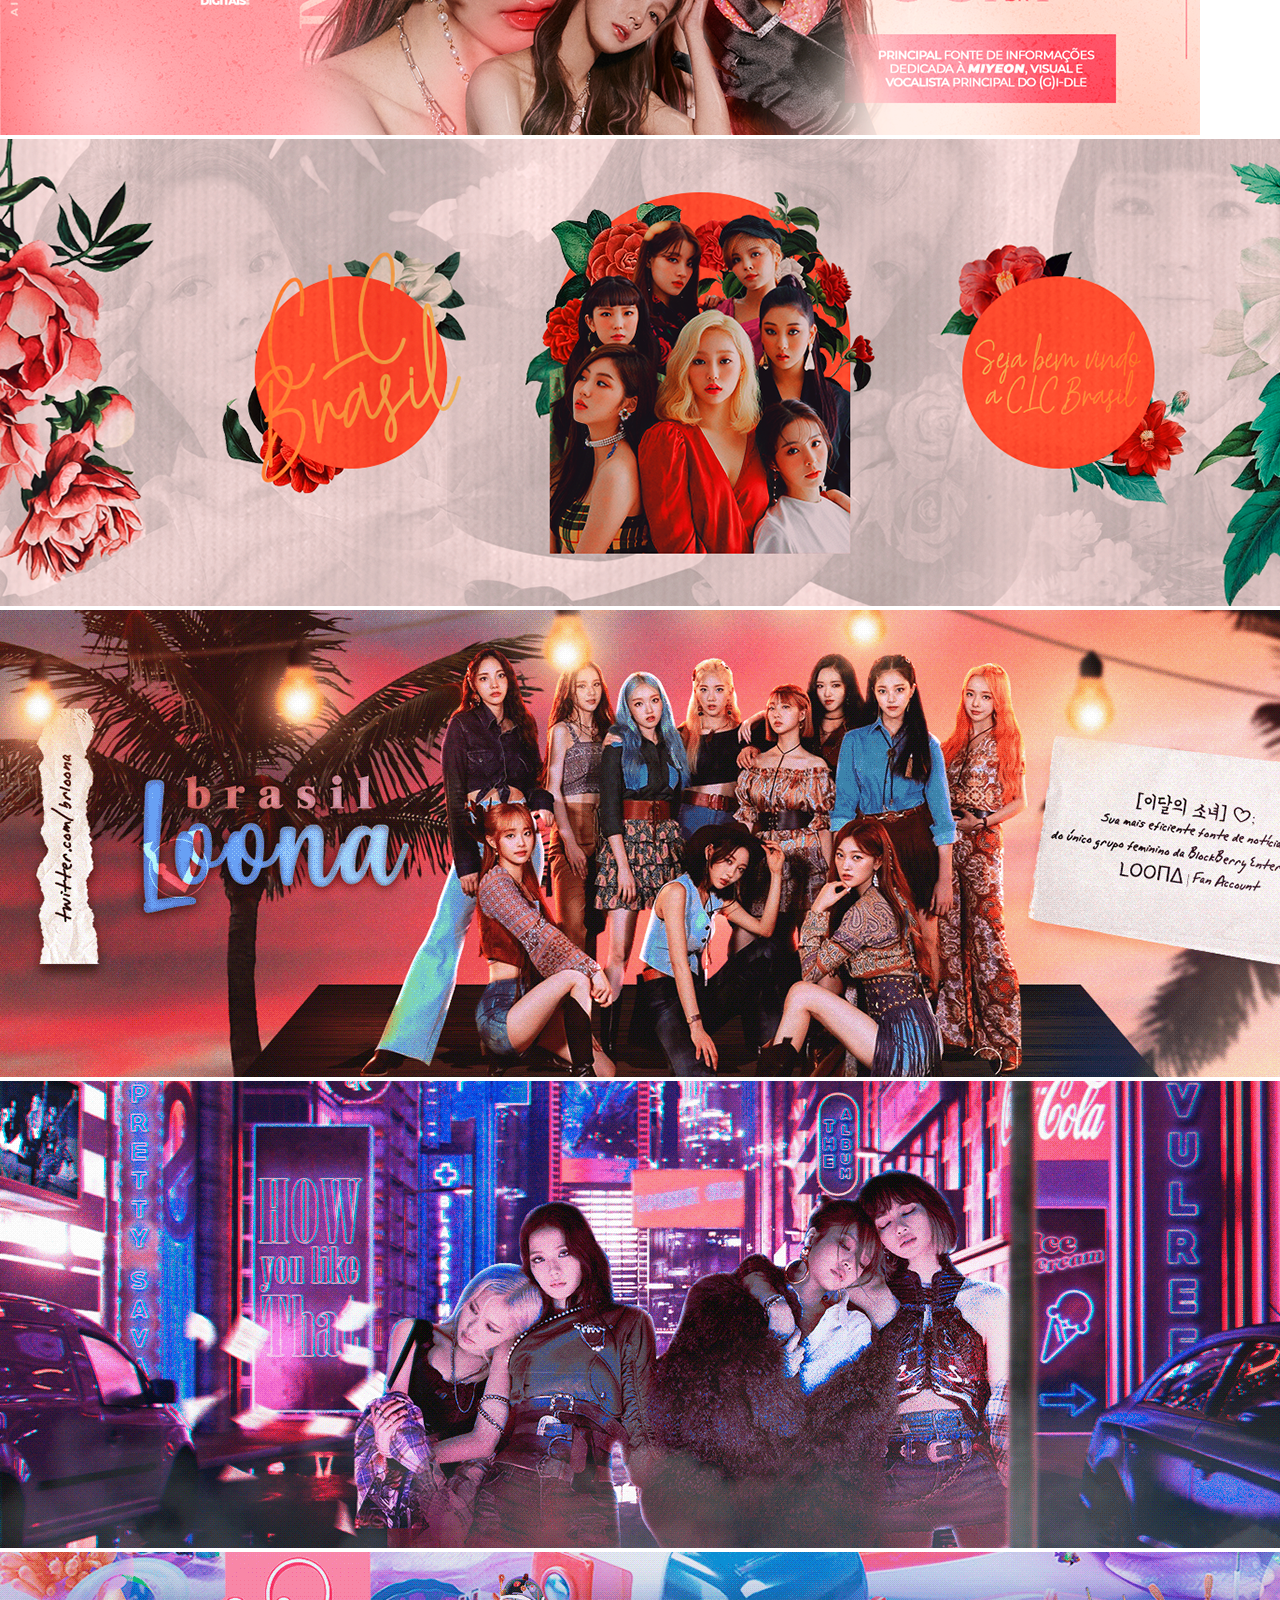
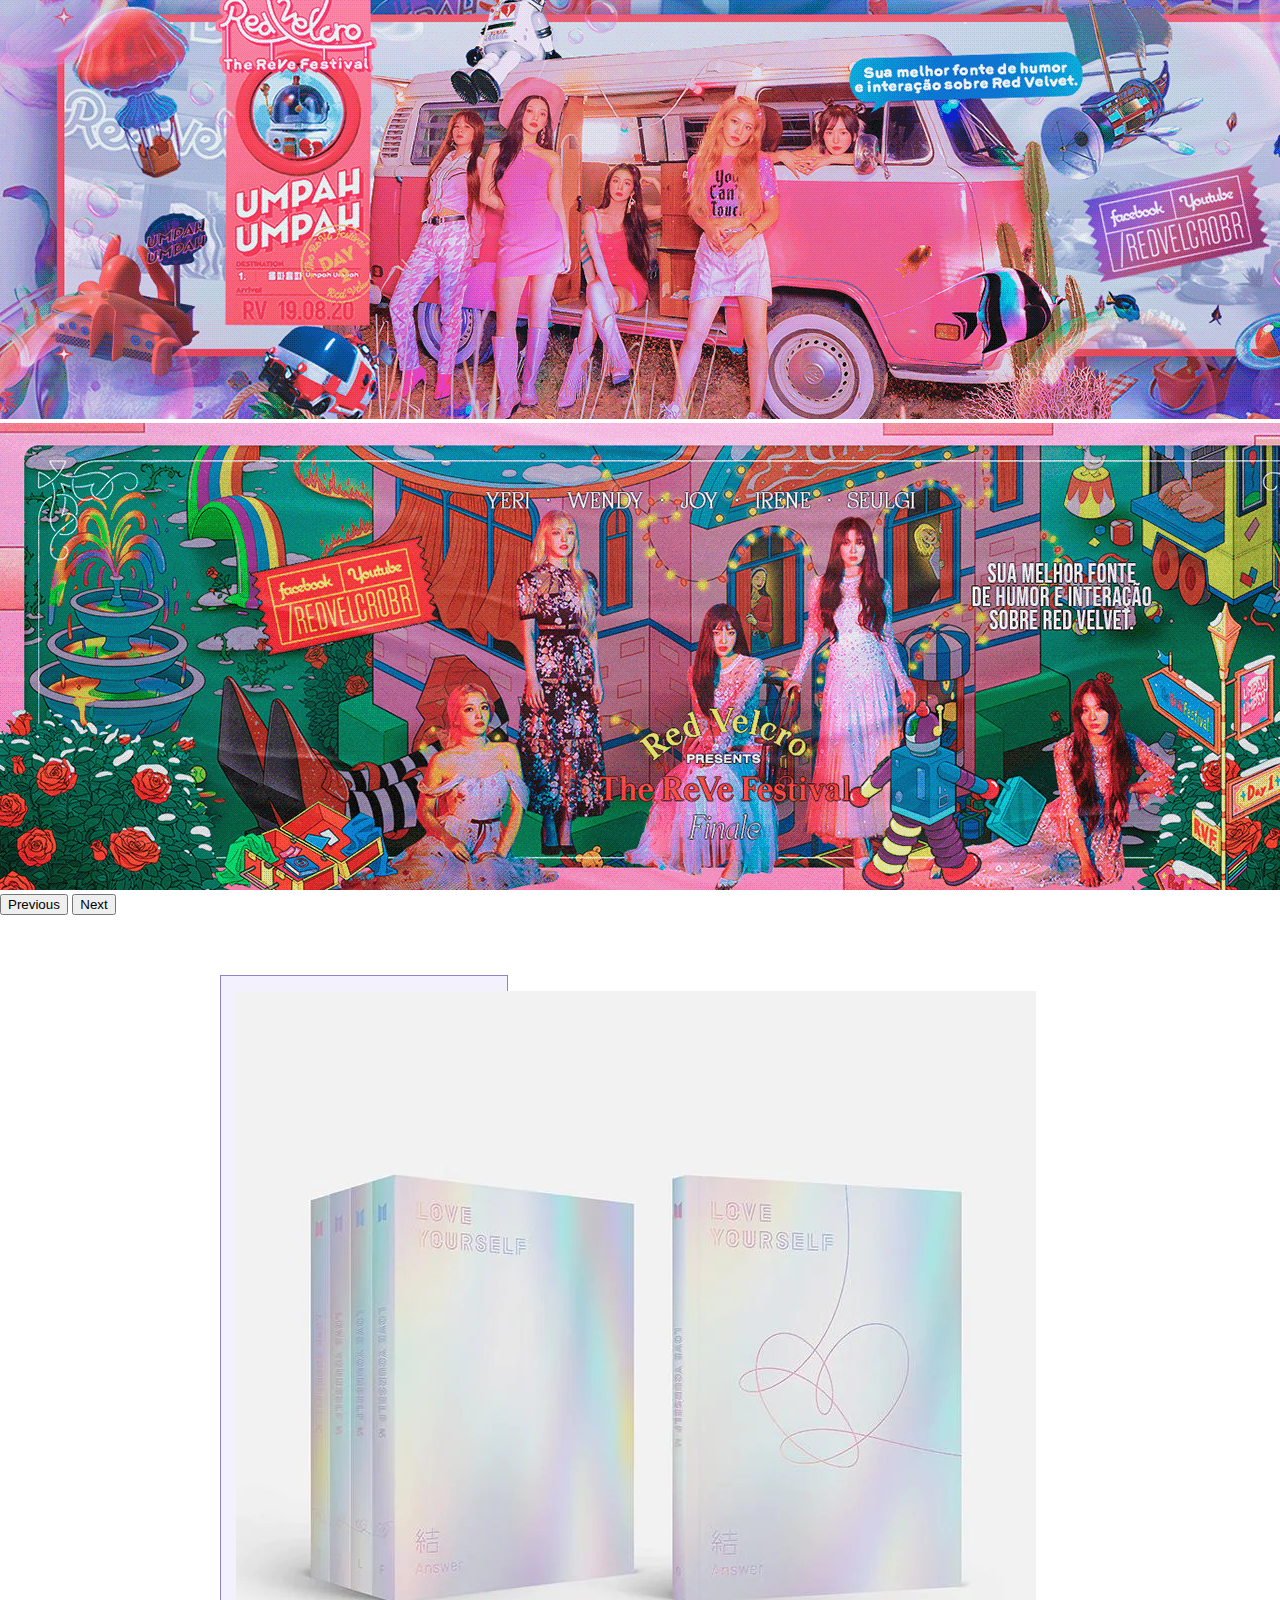
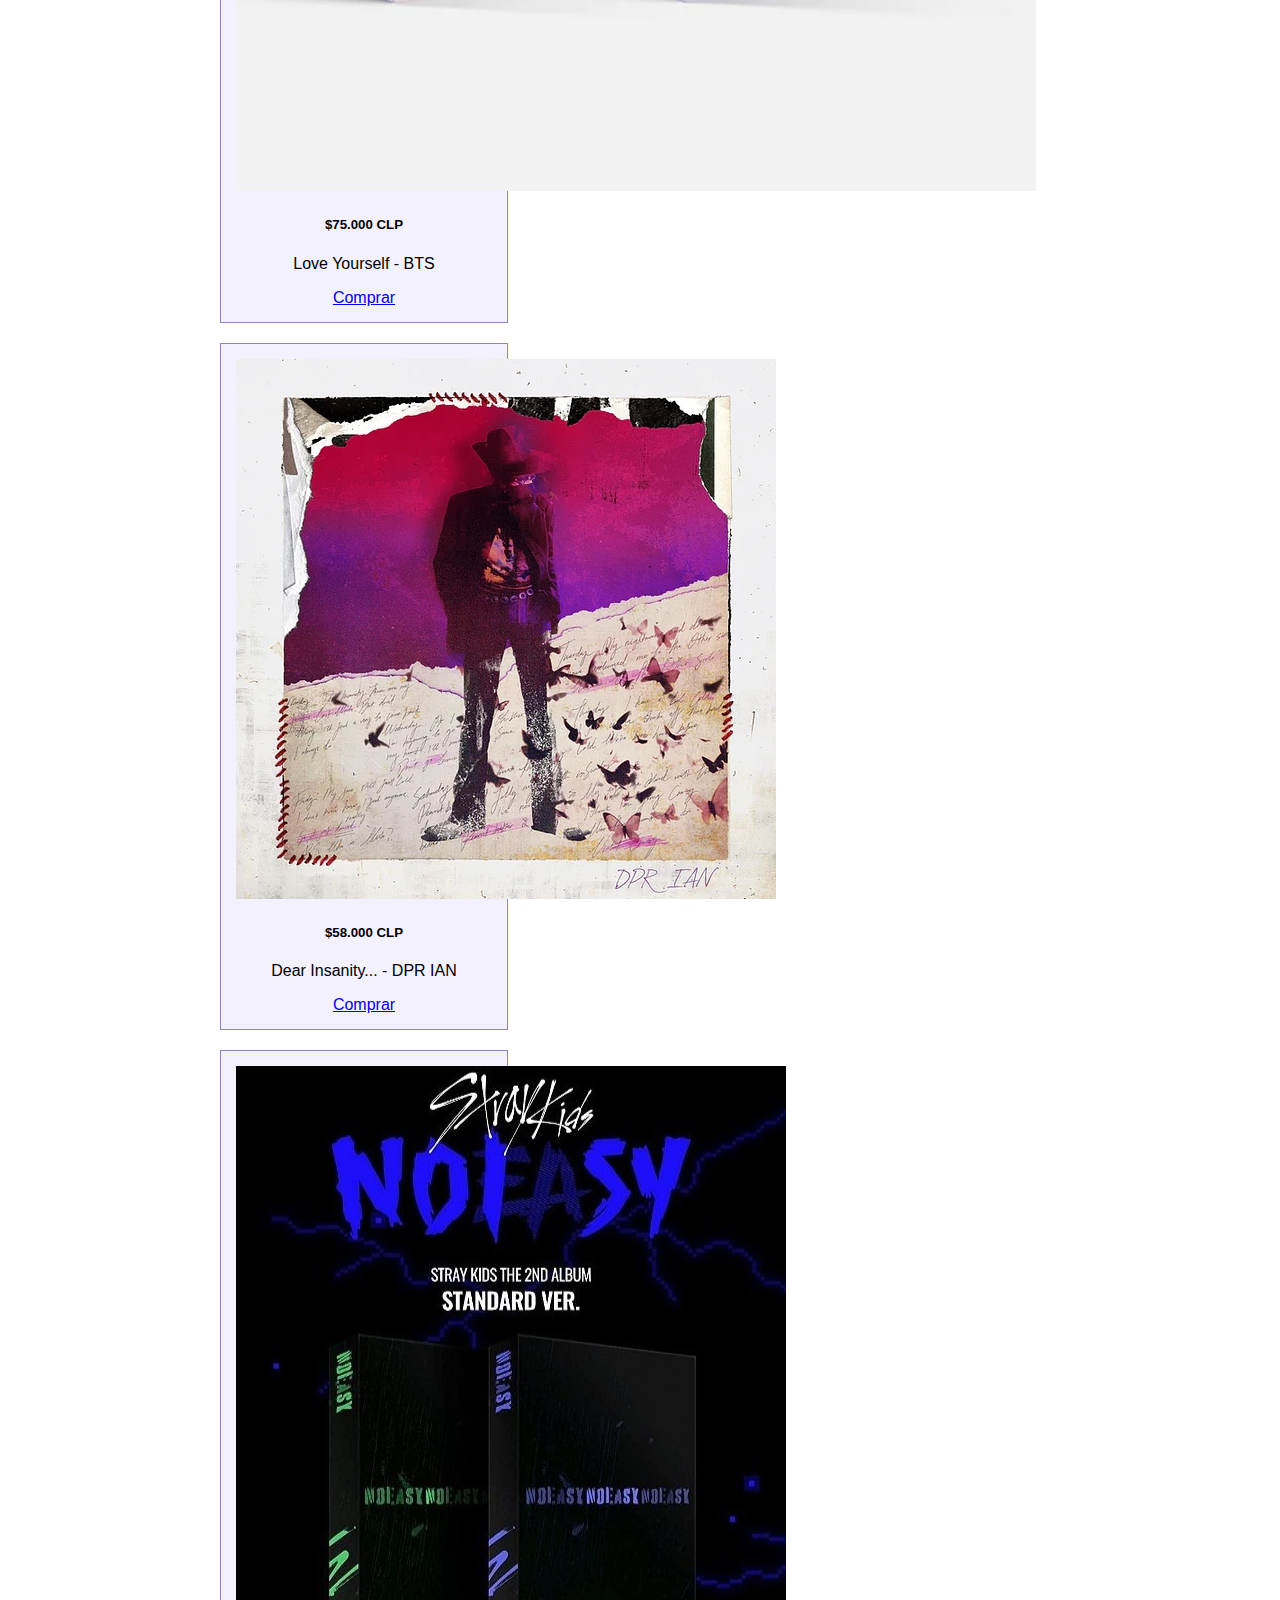
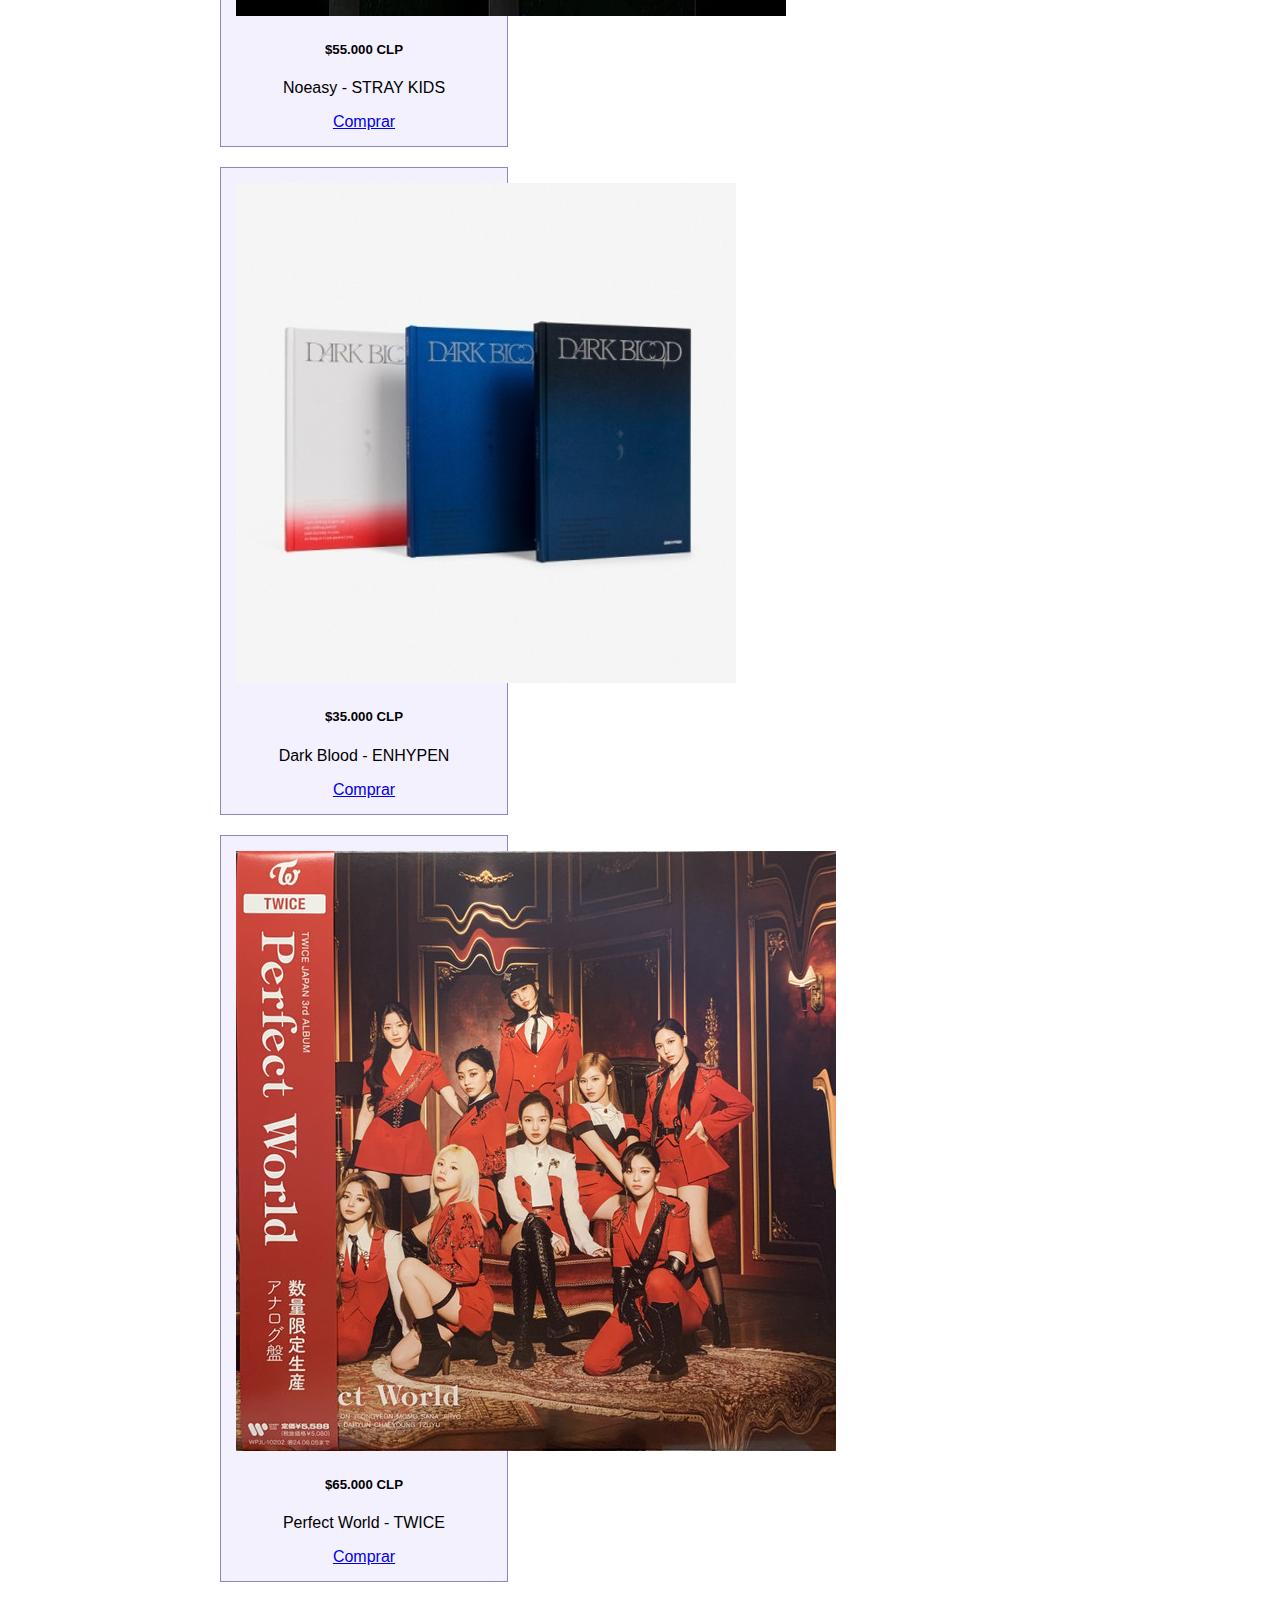
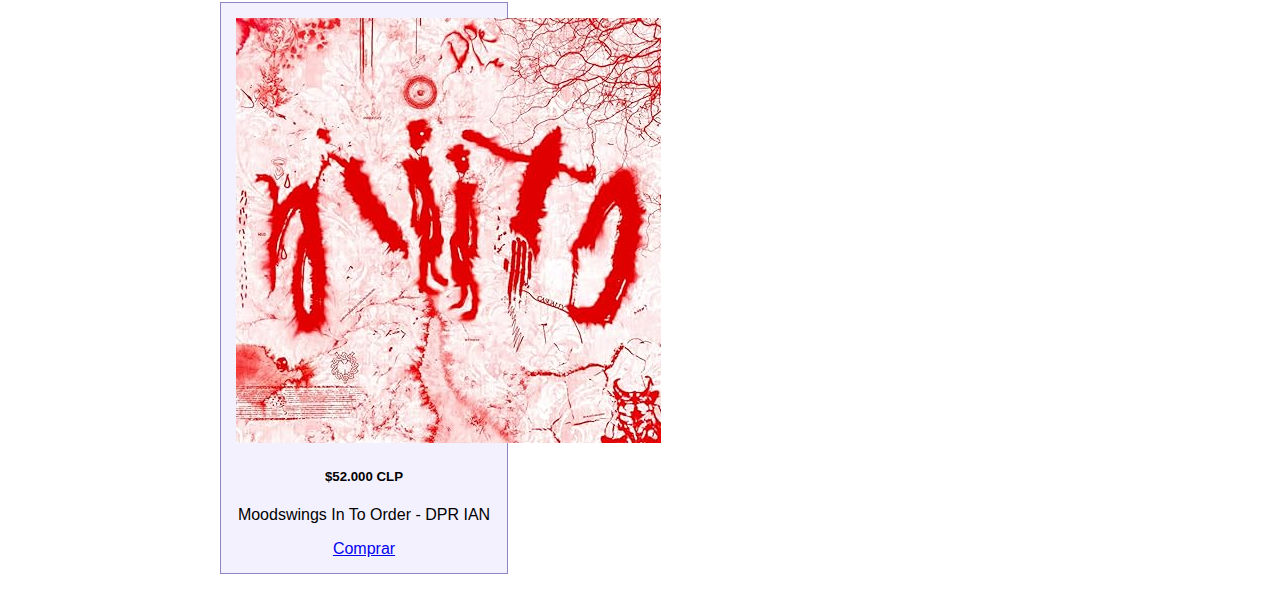
==== commit a881eeb0: "commit perfil" ====
--- a/album.html
+++ b/album.html
@@ -40,7 +40,10 @@
             </li>
           </ul>
           <span class="navbar-text">
-              <a class="nav-link" href="carrito.html">Ir al carrito 🛒</a>
+            <a class="nav-link" href="carrito.html">Ir al carrito 🛒</a>
+          </span>
+          <span class="navbar-text">
+            <a class="nav-link" href="perfil.html">Perfil</a>
           </span>
         </div>
       </div>
--- a/style.css
+++ b/style.css
@@ -32,7 +32,6 @@
     margin-left: 200px;
     margin-right: 200px;
   }
-
   .card {
     background-color: #f4f1ff;
     border: 1px solid #8f85c4;
@@ -40,7 +39,6 @@
     padding: 15px;
     text-align: center;
   }
-  
   .card-body btn-primary {
     border: none;
     color: white;
@@ -49,4 +47,25 @@
     font-size: 16px;
     margin: 10px 0;
     cursor: pointer;
+  }
+
+  .container-perfil {
+    padding-top: 40px;
+    padding-bottom: 40px;
+
+  }
+  .form-container {
+    height: 520px;
+    width: 600px;
+    padding: 60px;
+    background-color: #f4f1ff;
+    border: 1px solid #8f85c4;
+  }
+  .form-title {
+    margin-bottom: 65px;
+    text-align: center;
+    font-size: 45px;
+  }
+  .form-group {
+    margin-bottom: 50px;
   }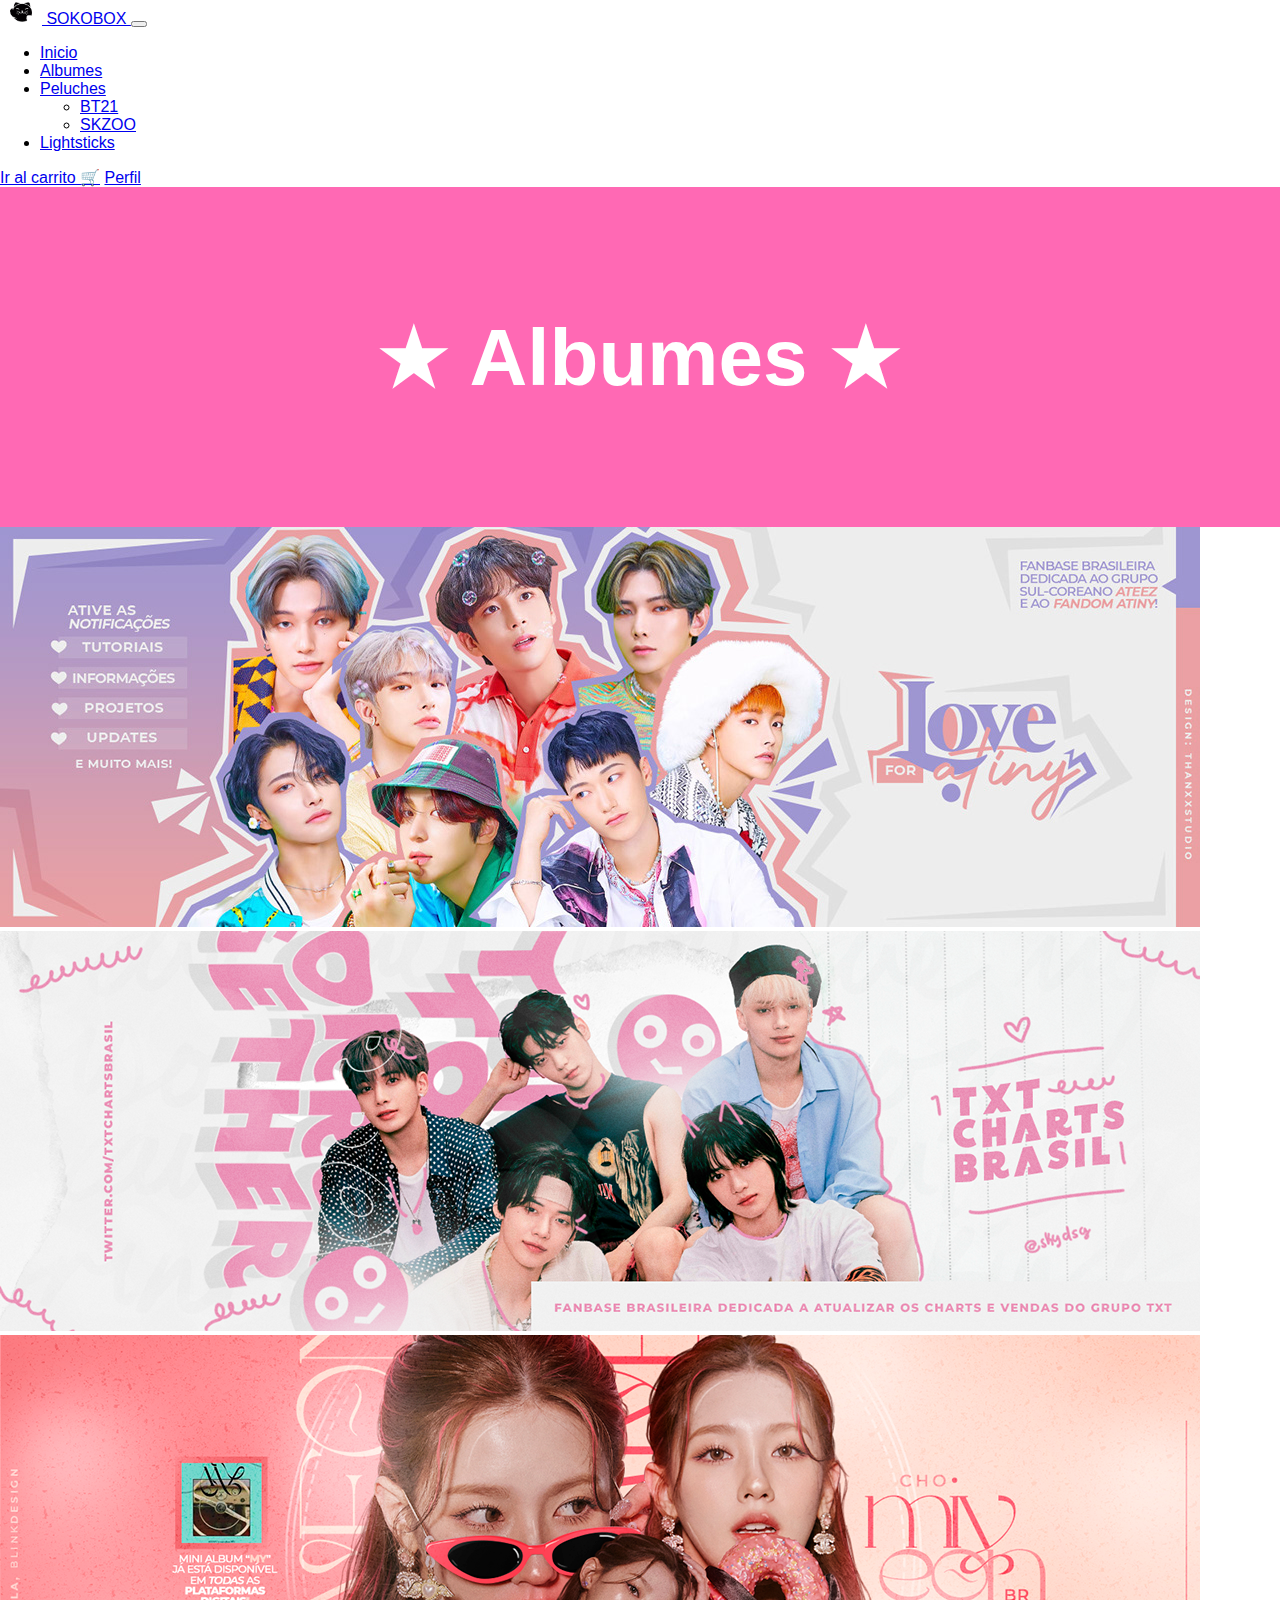
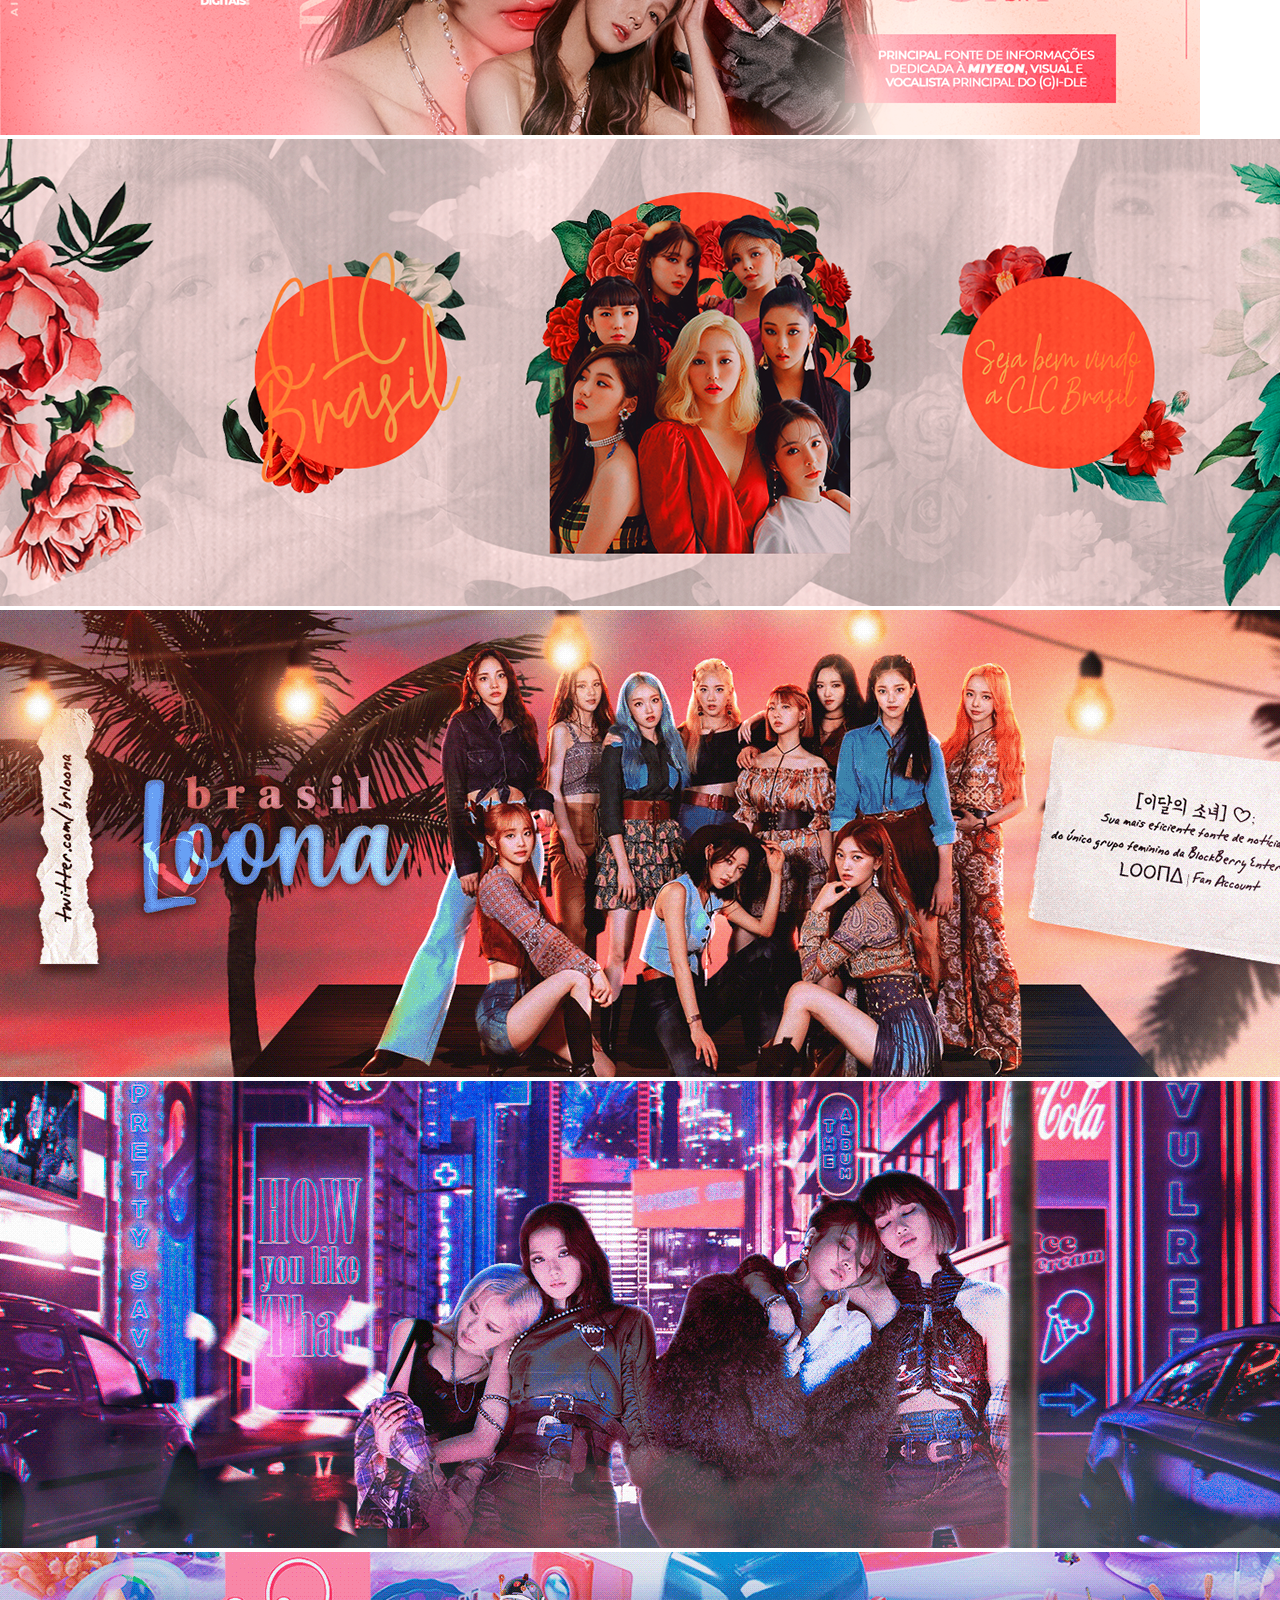
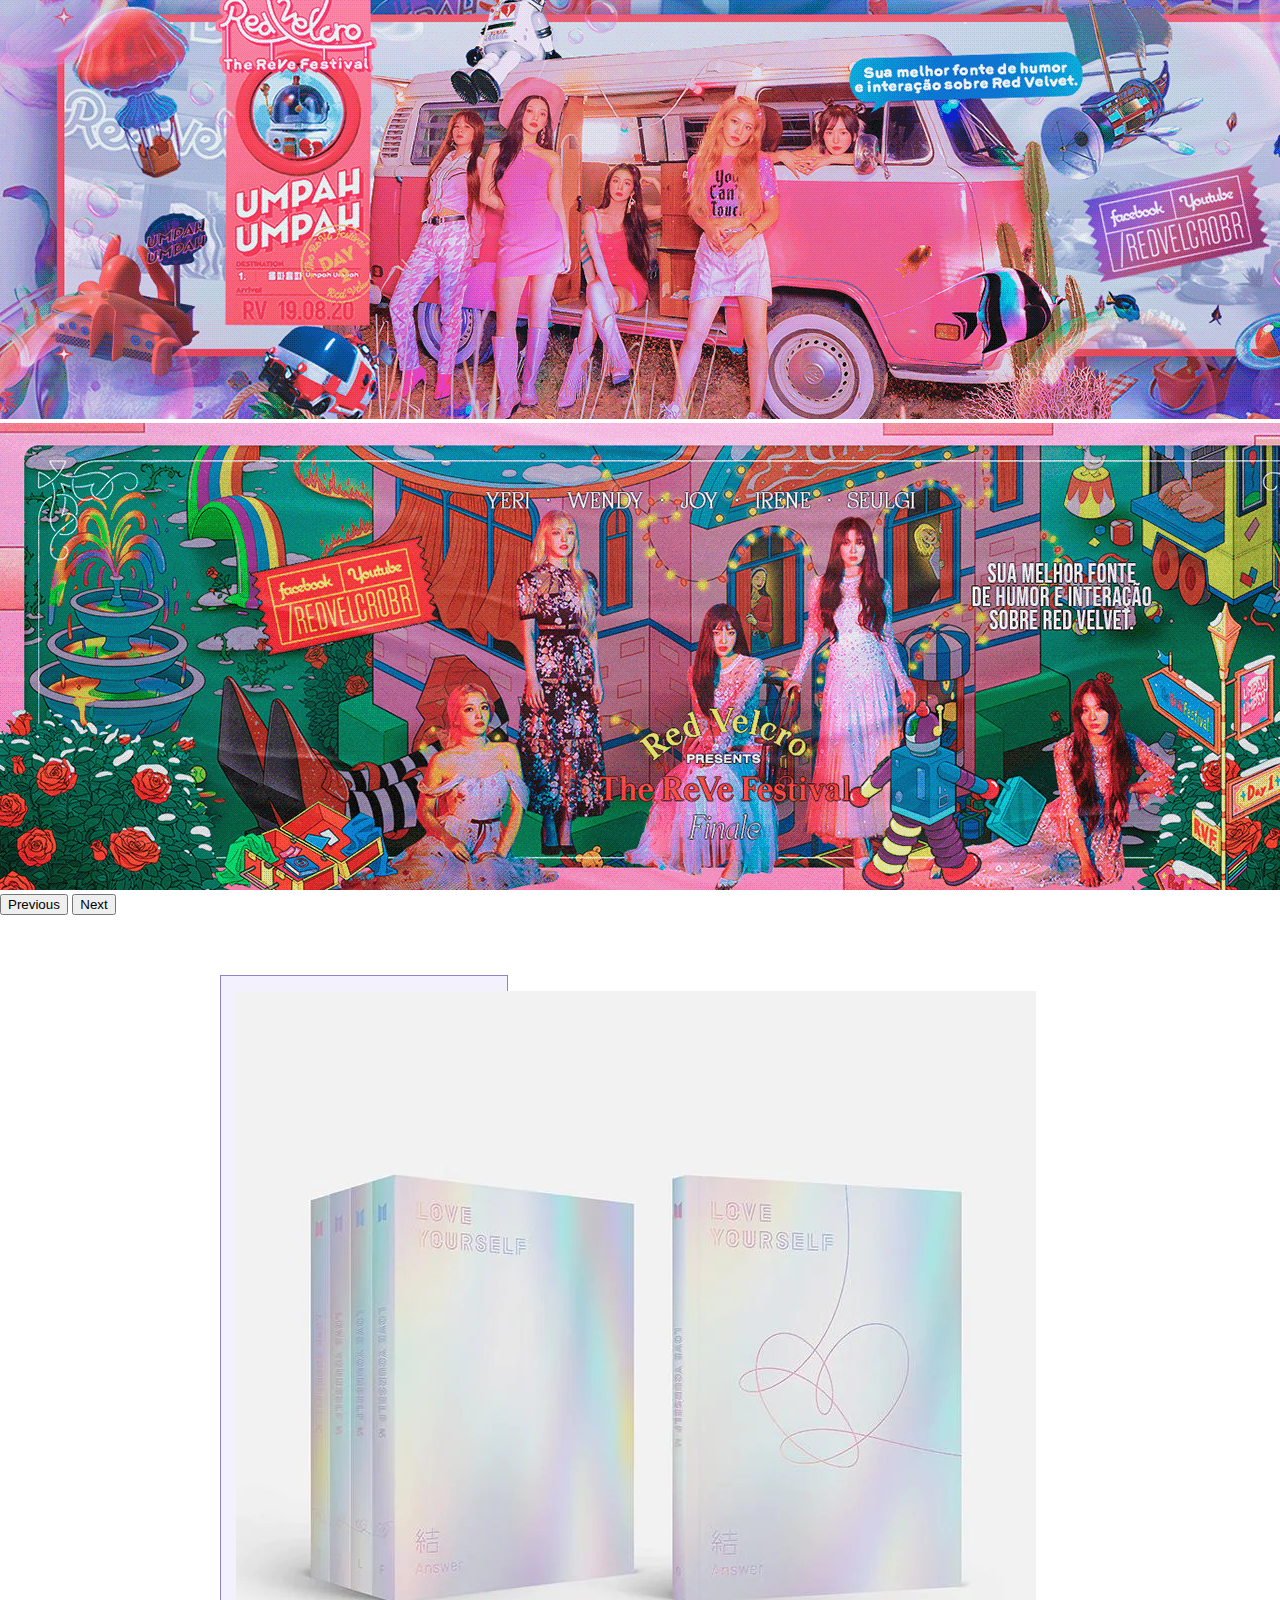
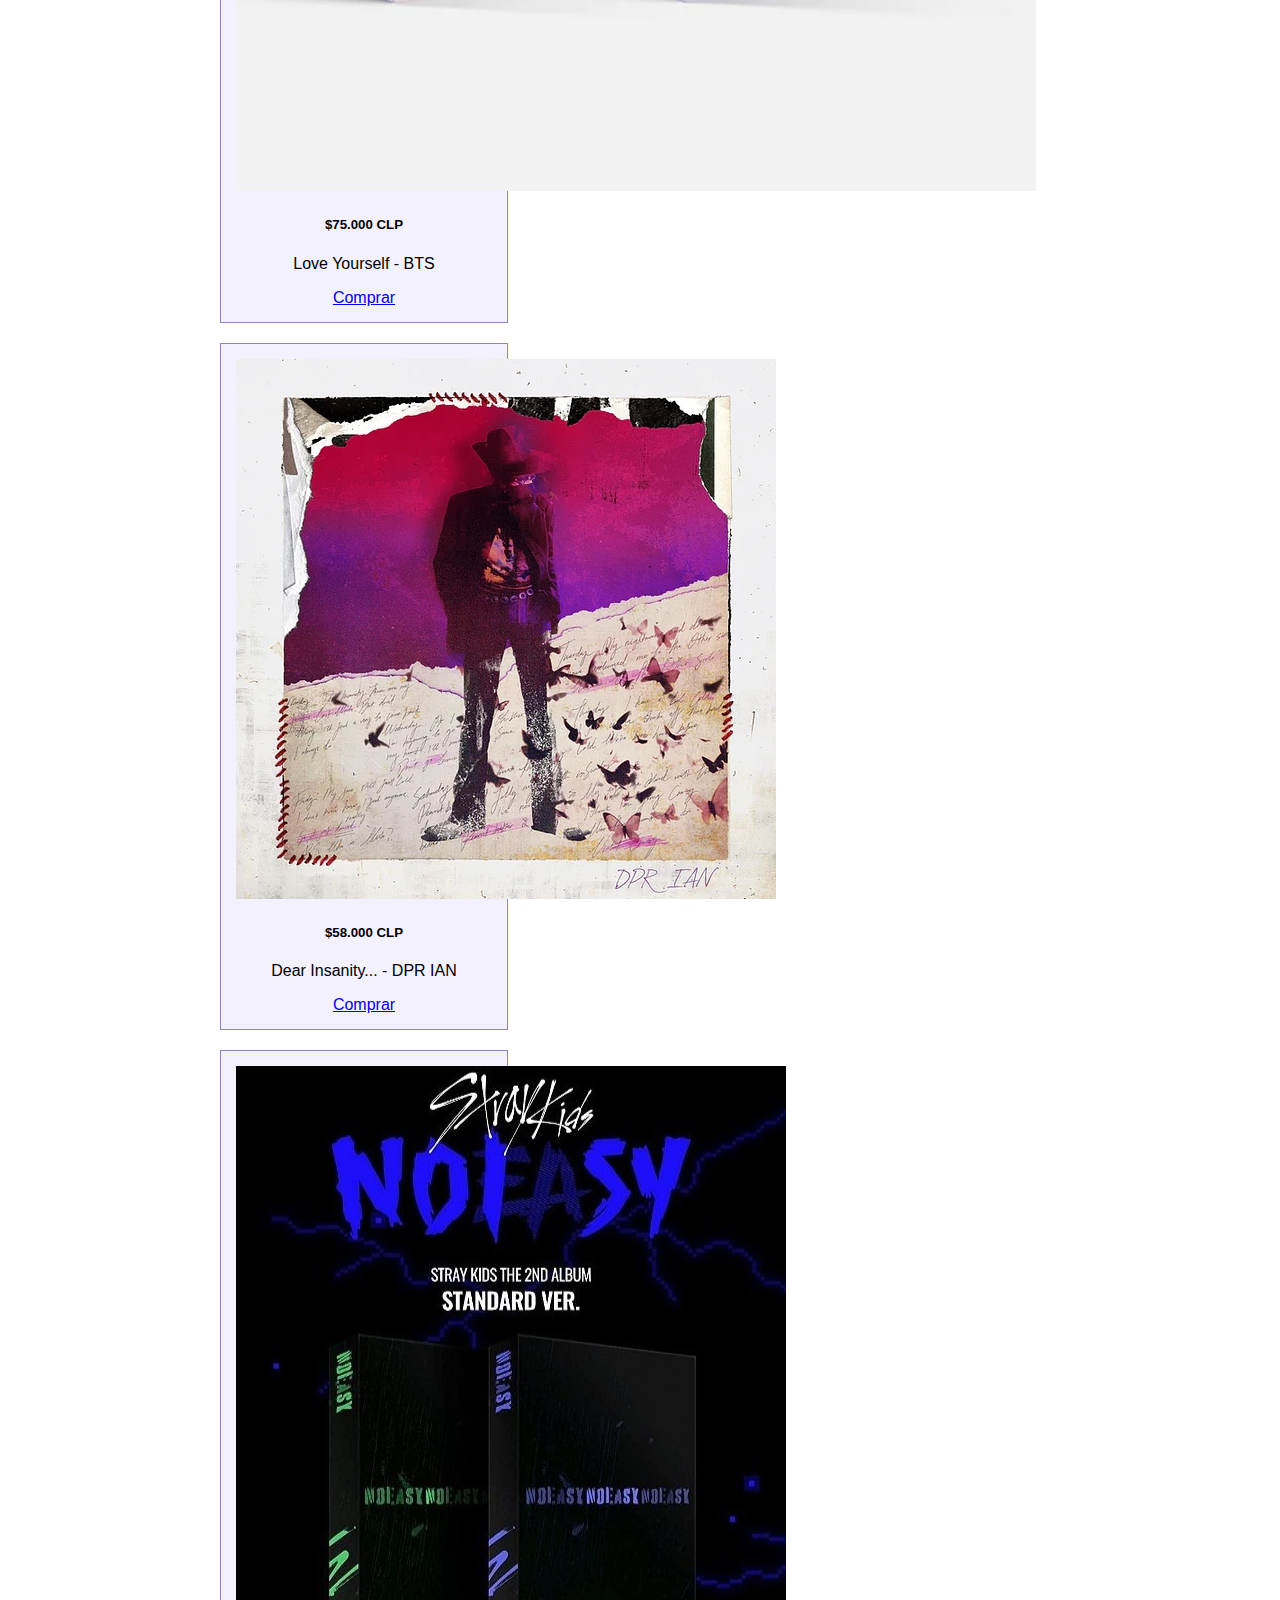
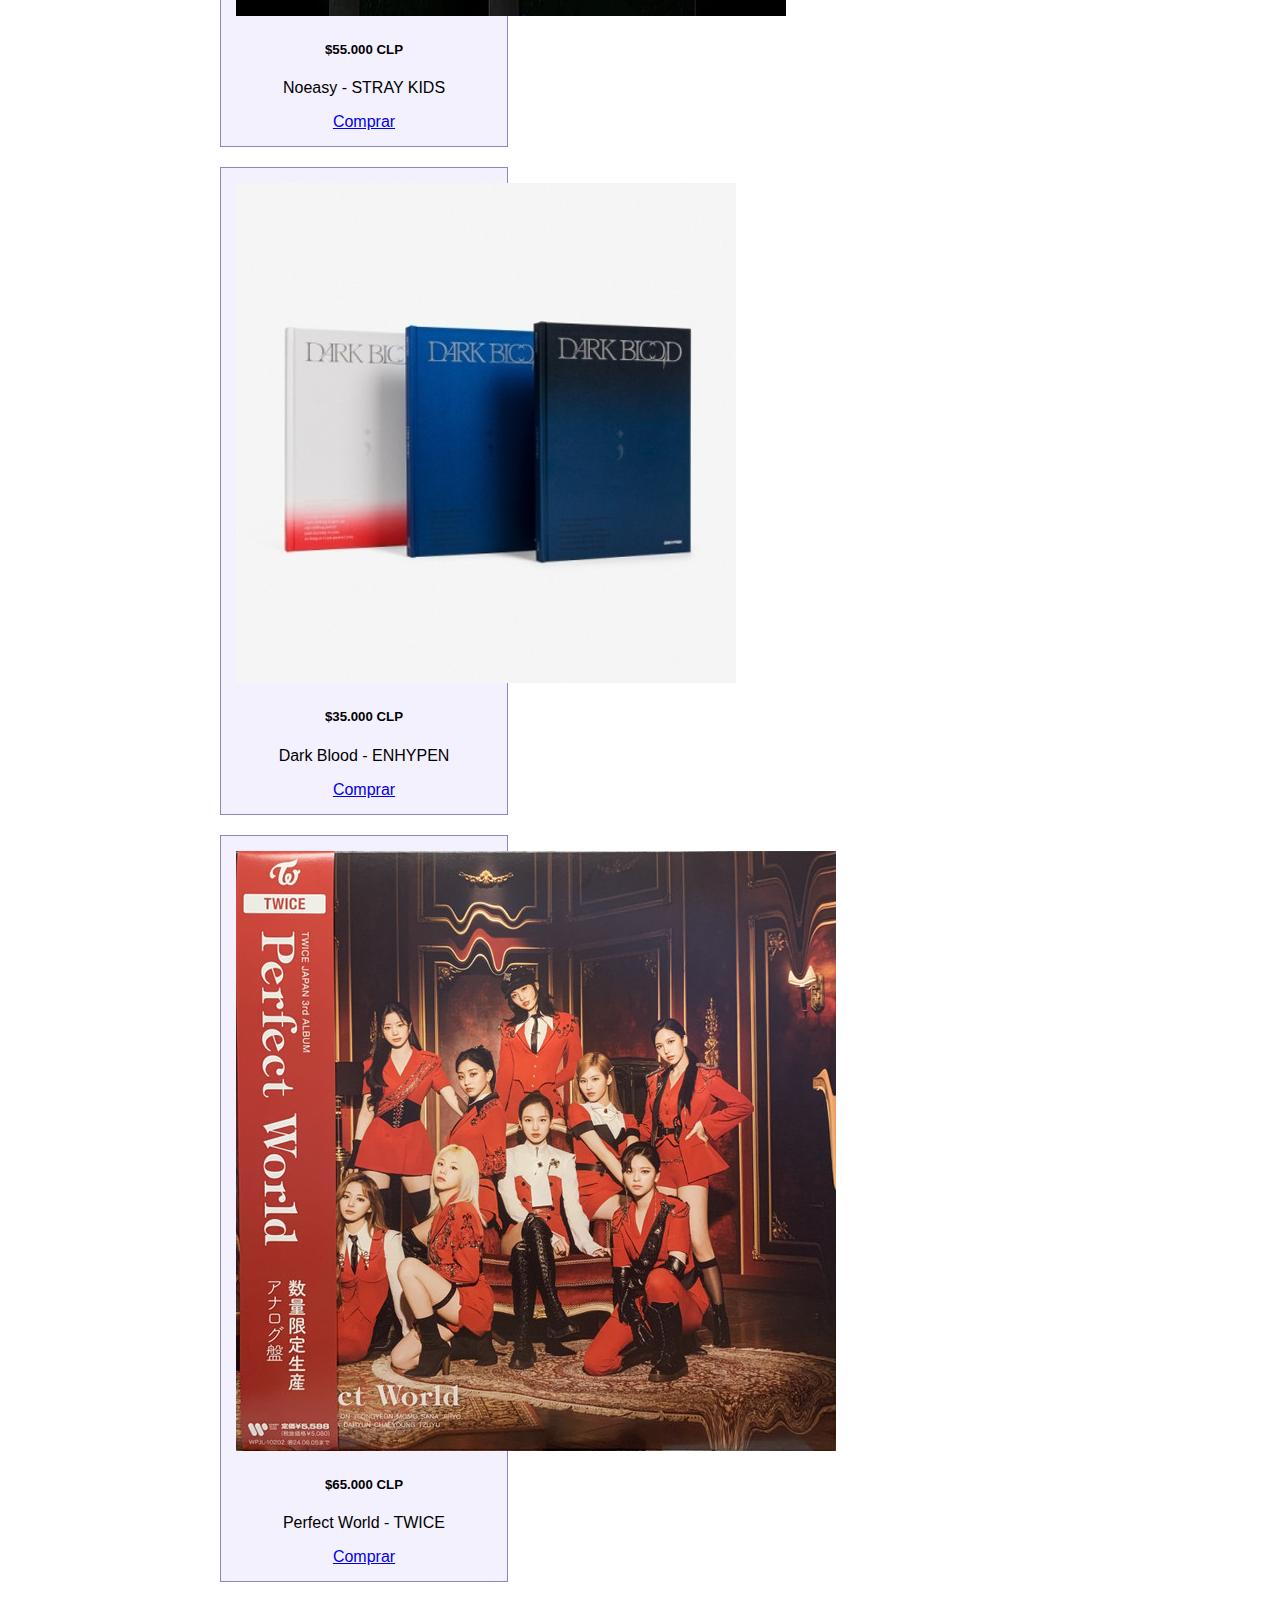
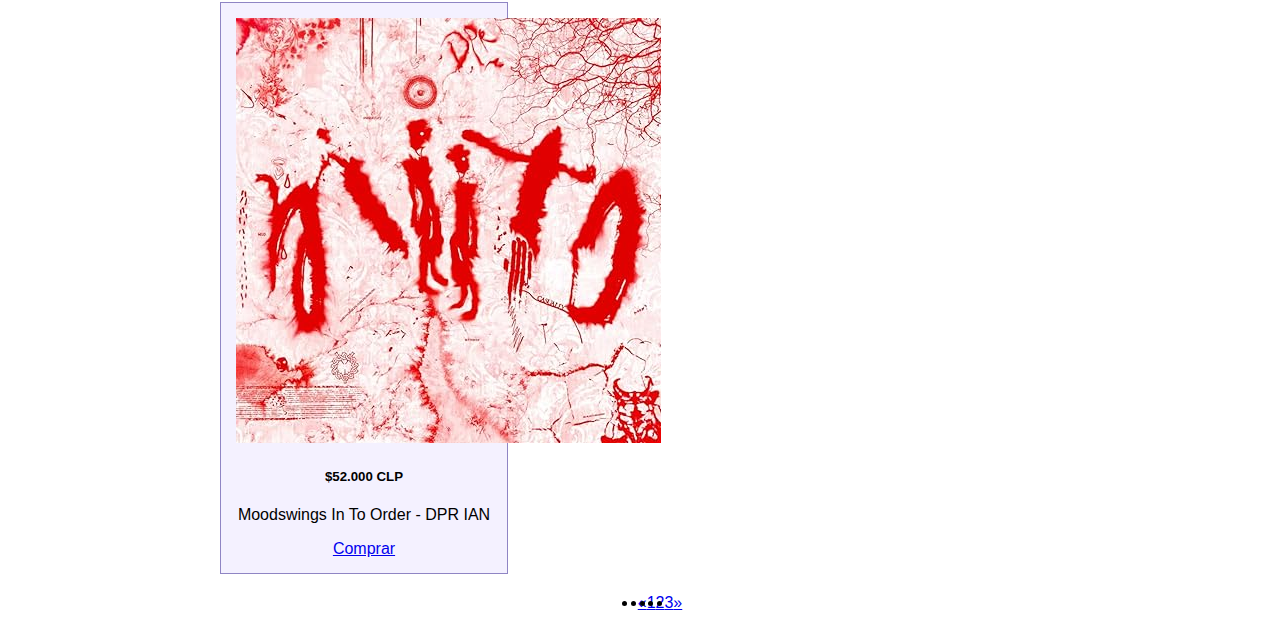
==== commit 4bf37150: "commit ahora si ultimo" ====
--- a/album.html
+++ b/album.html
@@ -160,6 +160,23 @@
         </div> 
       </div>
   </div>
+  <nav aria-label="Page navigation example">
+    <ul class="pagination">
+      <li class="page-item">
+        <a class="page-link" href="#" aria-label="Previous">
+          <span aria-hidden="true">&laquo;</span>
+        </a>
+      </li>
+      <li class="page-item"><a class="page-link" href="#">1</a></li>
+      <li class="page-item"><a class="page-link" href="#">2</a></li>
+      <li class="page-item"><a class="page-link" href="#">3</a></li>
+      <li class="page-item">
+        <a class="page-link" href="#" aria-label="Next">
+          <span aria-hidden="true">&raquo;</span>
+        </a>
+      </li>
+    </ul>
+  </nav>  
 
     <script src="https://cdn.jsdelivr.net/npm/bootstrap@5.0.2/dist/js/bootstrap.bundle.min.js" integrity="sha384-MrcW6ZMFYlzcLA8Nl+NtUVF0sA7MsXsP1UyJoMp4YLEuNSfAP+JcXn/tWtIaxVXM" crossorigin="anonymous"></script>
 </body>
--- a/style.css
+++ b/style.css
@@ -65,7 +65,31 @@
     margin-bottom: 65px;
     text-align: center;
     font-size: 45px;
+    font-weight: bolder;
+    
   }
   .form-group {
-    margin-bottom: 50px;
+    margin-bottom: 20px;
+
+  }
+  .form-group p{
+    color: #ff69b4;
+  }
+  .modal-button {
+    margin-top: 20px;
+  }
+
+  .container-section3{
+    margin-left: 50px;
+  }
+  .container-bottonComprar{
+    margin-bottom: 20px;
+    margin-right: 20px;
+     
+  }
+
+  .pagination{
+    display: flex;
+    justify-content: center;
+    align-items: center;
   }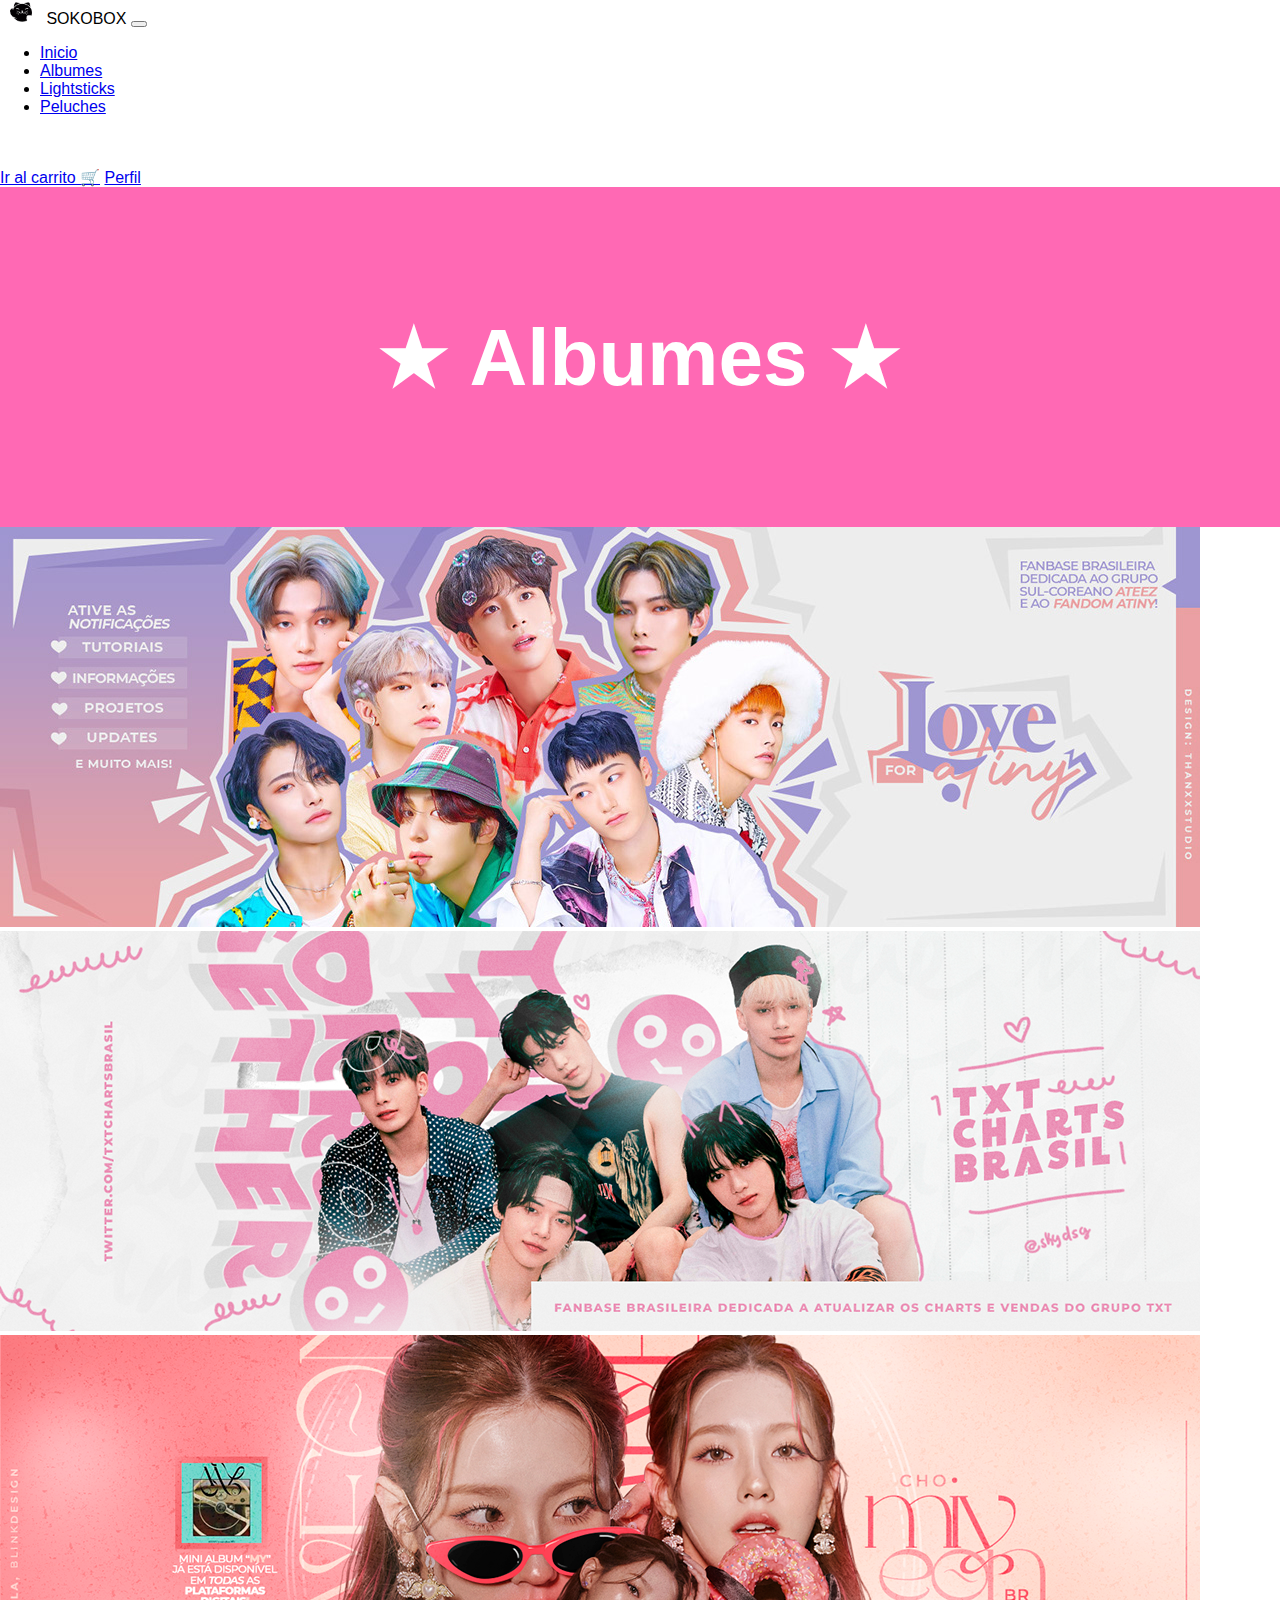
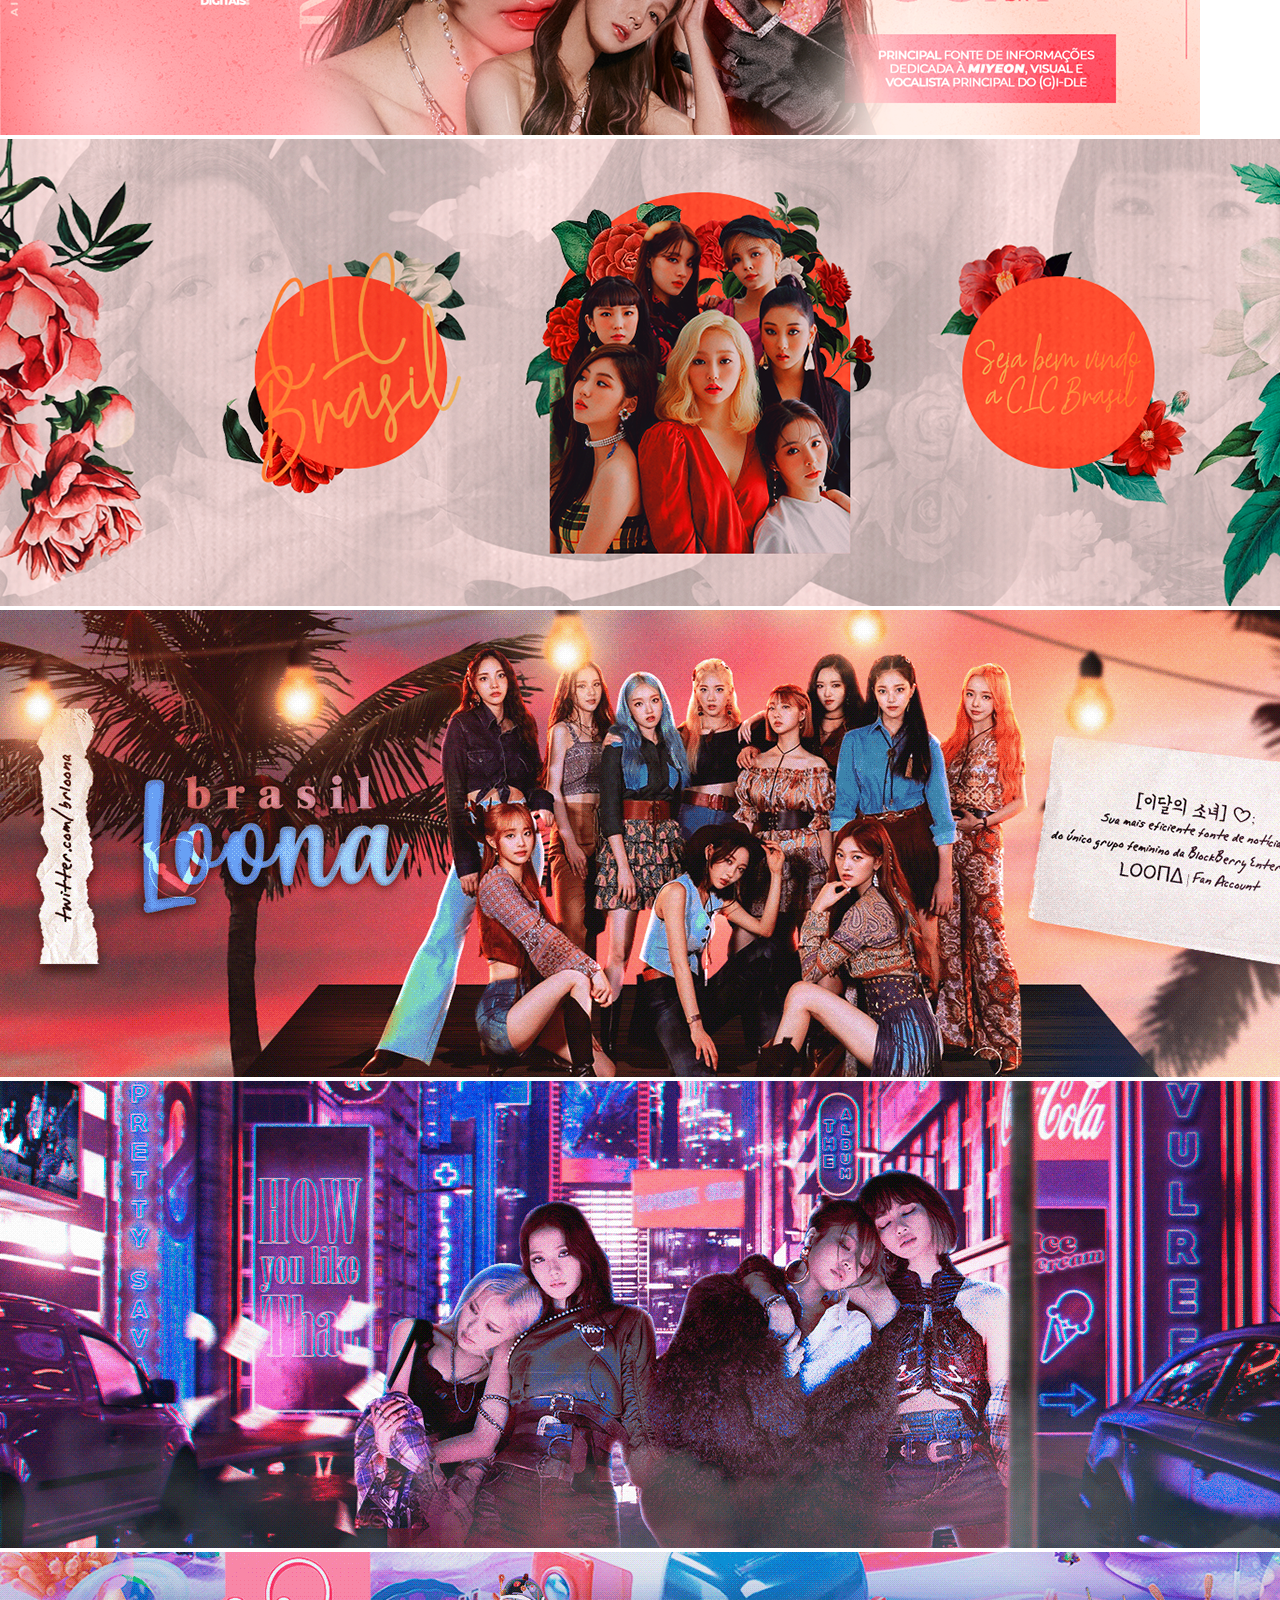
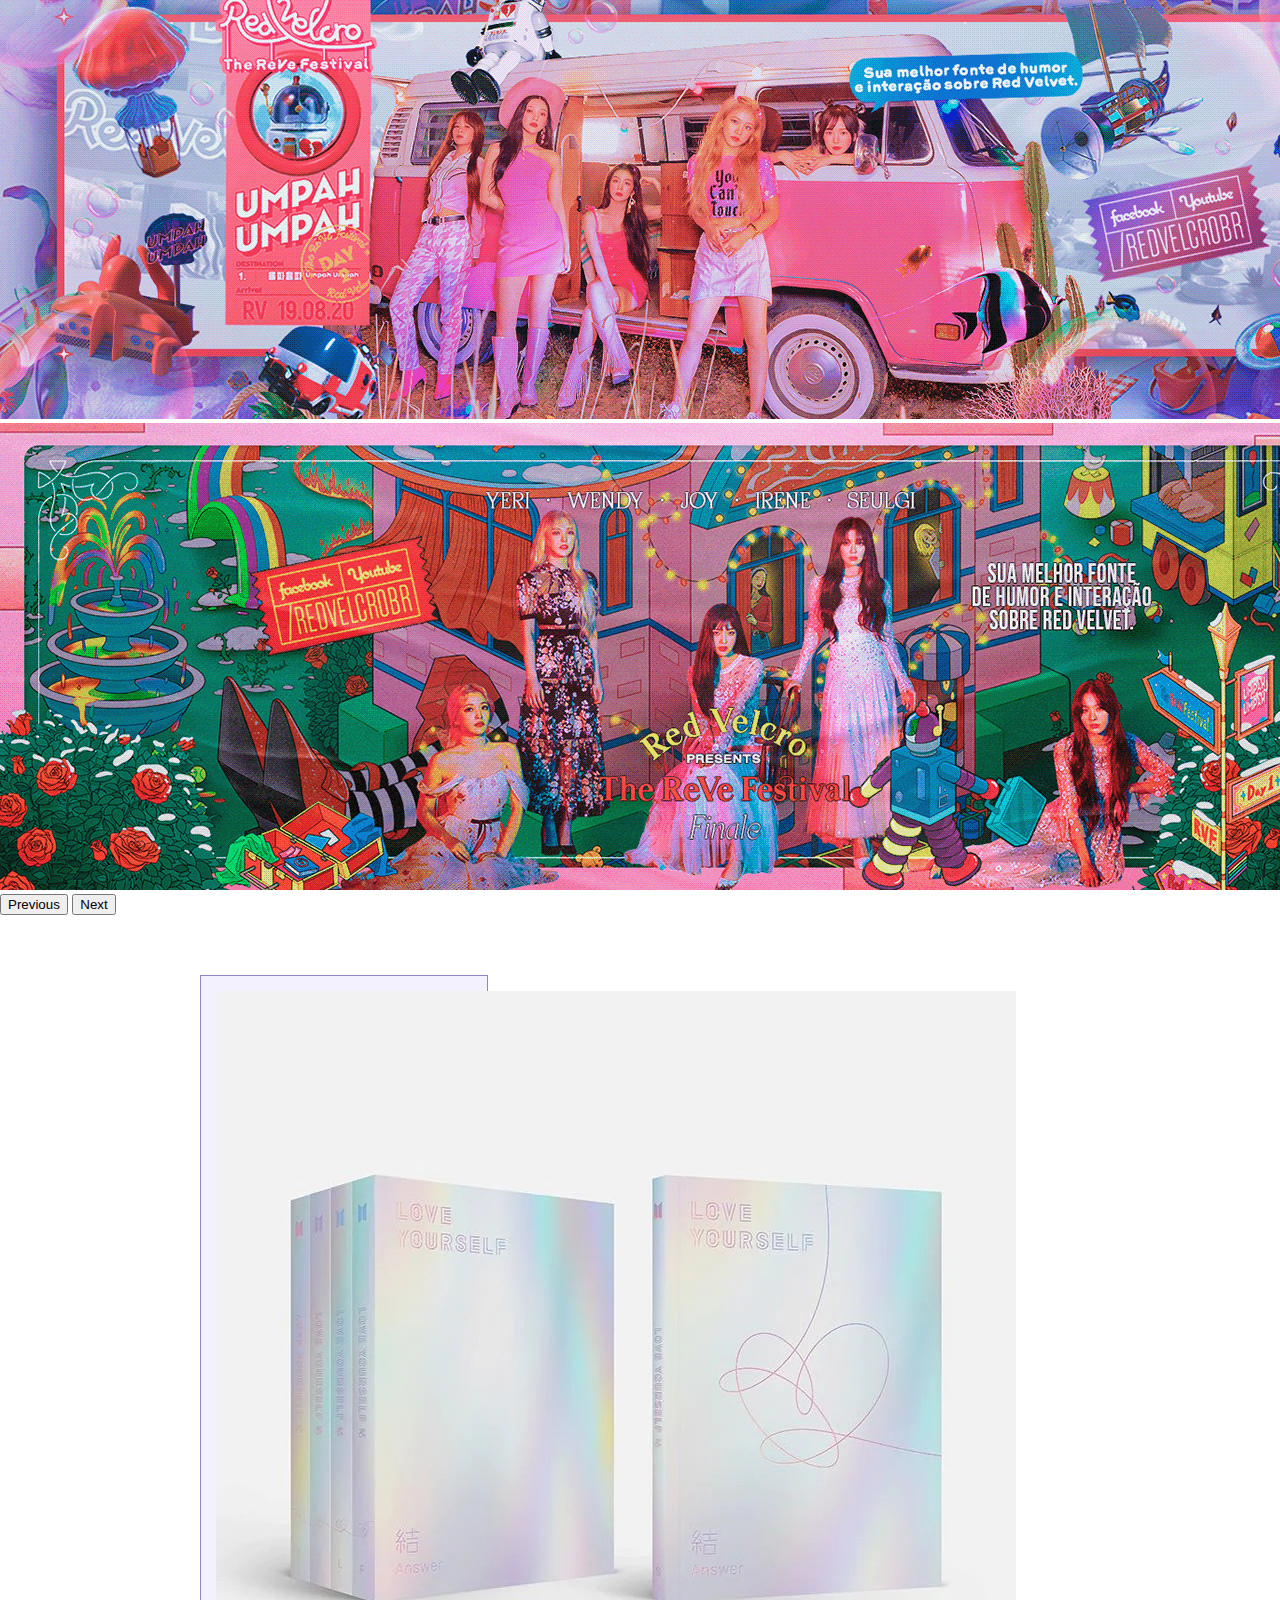
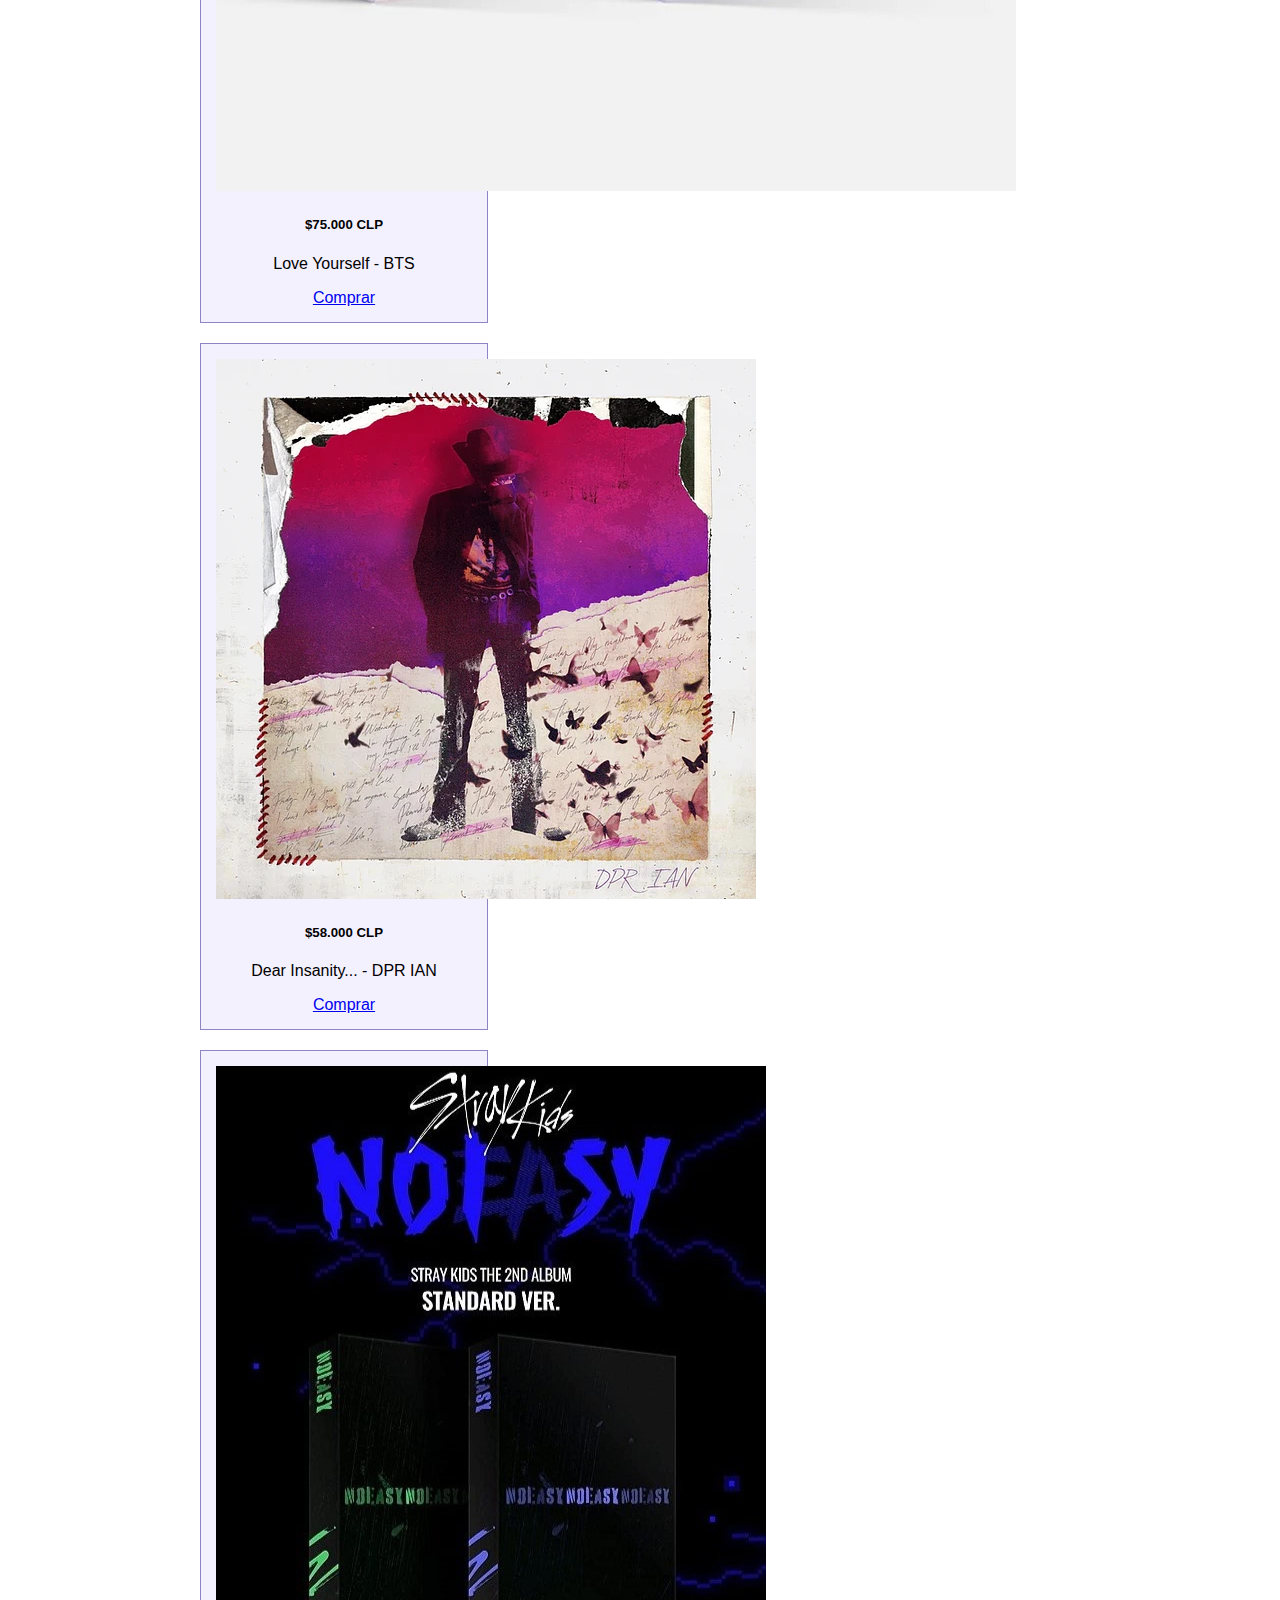
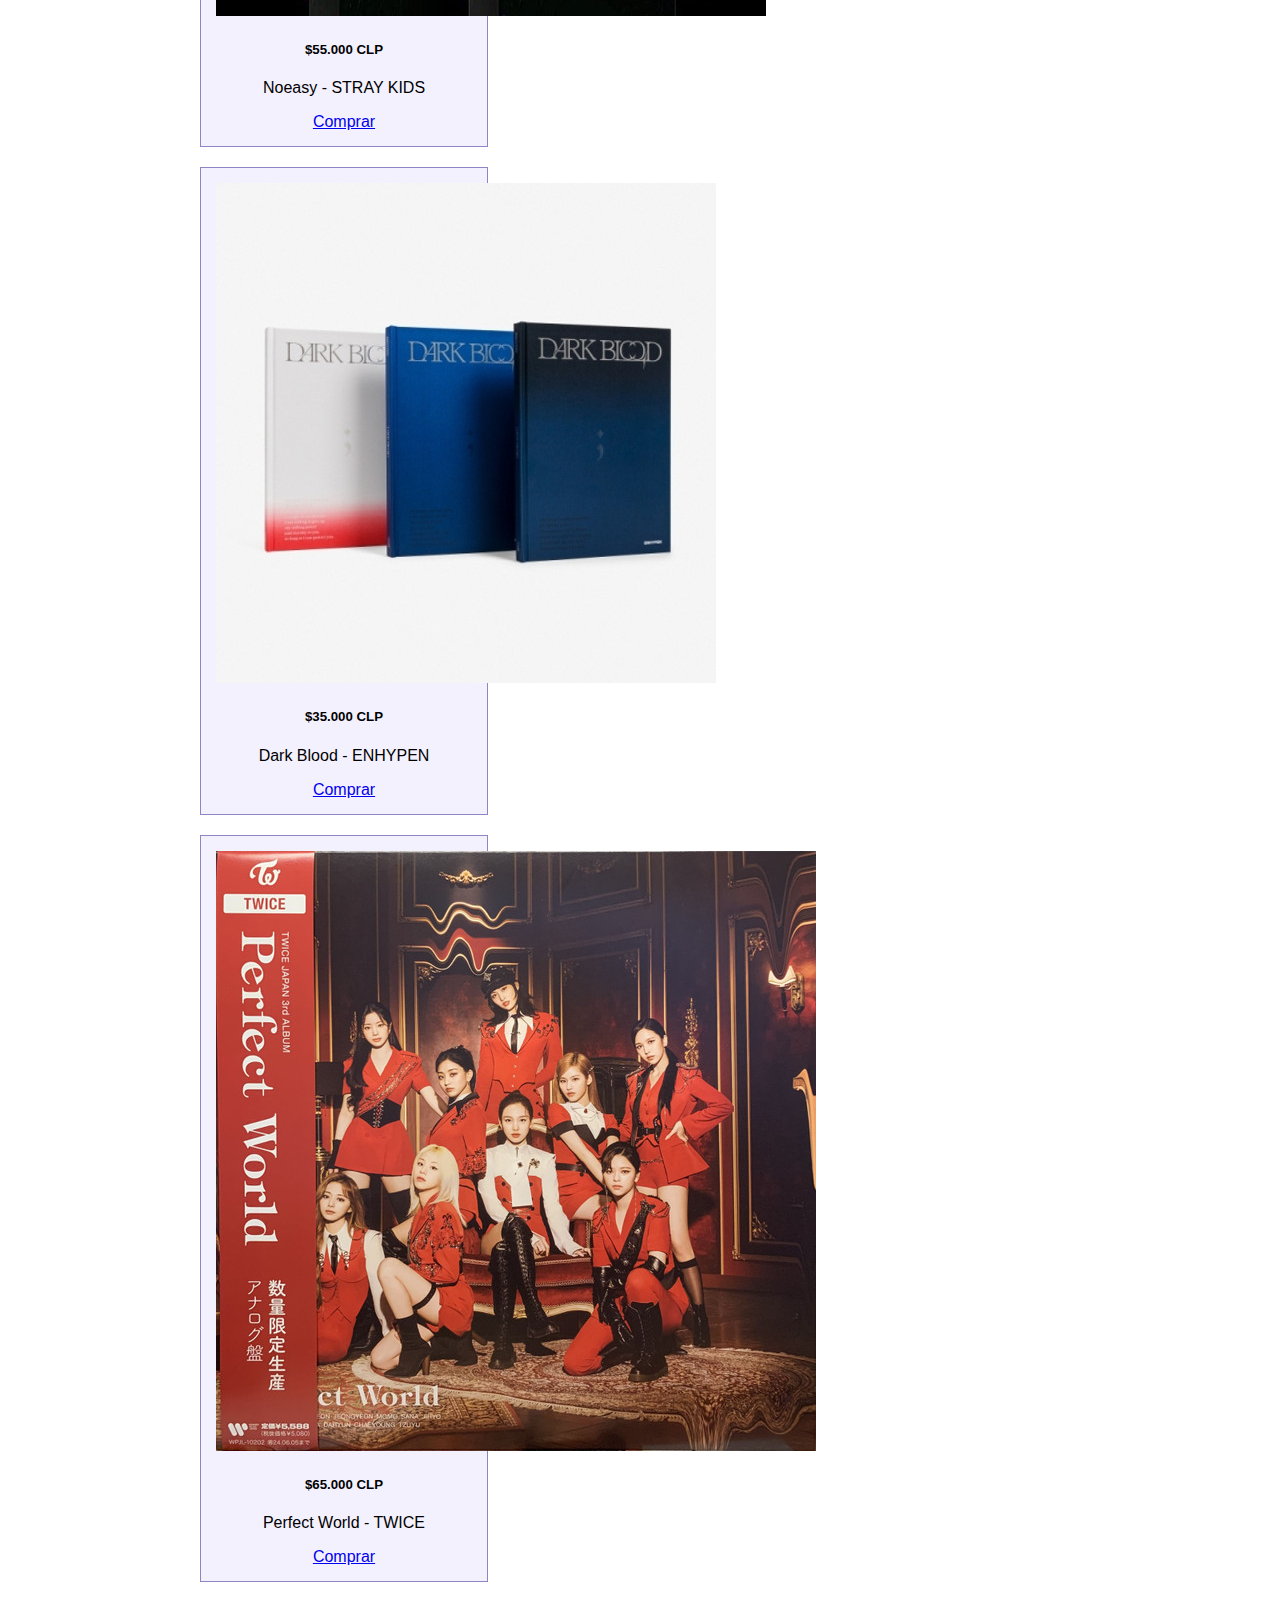
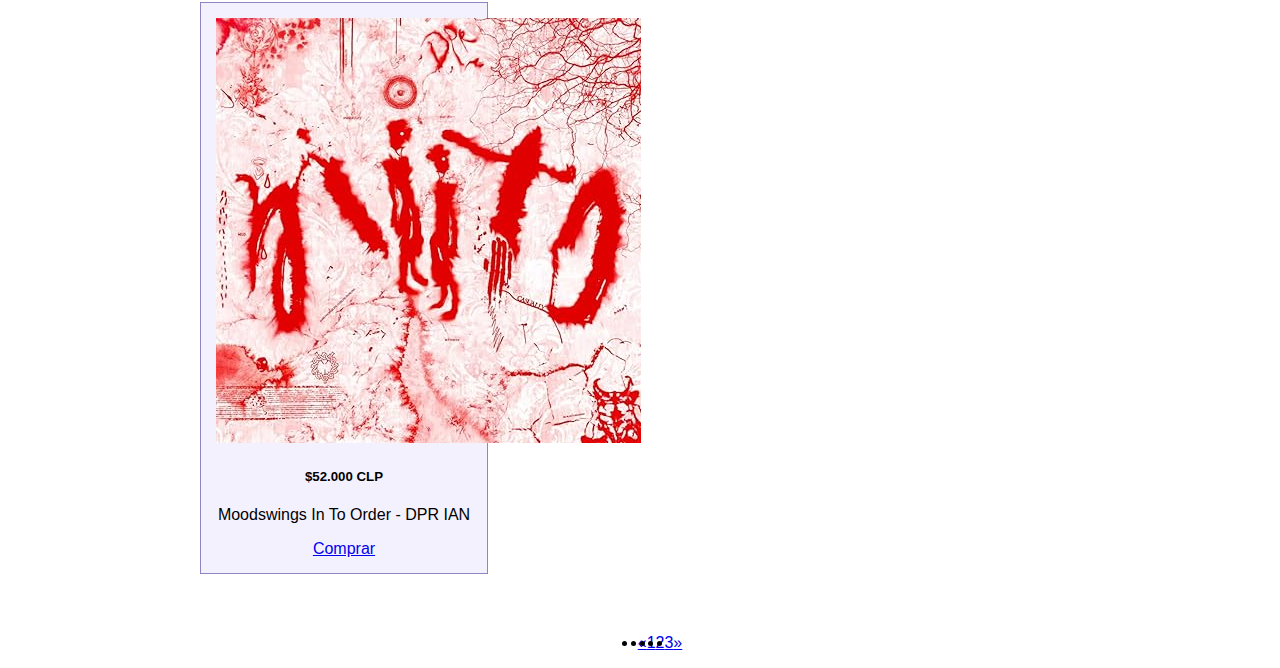
==== commit 7b3f94f2: "arreglos" ====
--- a/album.html
+++ b/album.html
@@ -8,158 +8,162 @@
     <title>Sokobox - Albumes</title>
 </head>
 <body>
-  <div id="container">
-    <nav class="navbar navbar-expand-lg navbar-dark bg-primary">
-      <div class="container-fluid">
-        <a class="navbar-brand" href="#">
-          <img src="img/catlogoaa-transformed.png" alt="" width="42" height="24" class="d-inline-block align-text-top">
-          SOKOBOX
-        </a>
-        <button class="navbar-toggler" type="button" data-bs-toggle="collapse" data-bs-target="#navbarNavDropdown" aria-controls="navbarNavDropdown" aria-expanded="false" aria-label="Toggle navigation">
-          <span class="navbar-toggler-icon"></span>
-        </button>
-        <div class="collapse navbar-collapse" id="navbarNavDropdown">
-          <ul class="navbar-nav me-auto mb-2 mb-lg-0">
-            <li class="nav-item">
-              <a class="nav-link active" aria-current="page" href="index.html">Inicio</a>
-            </li>
-            <li class="nav-item dropdown">
-              <a class="nav-link" href="album.html">Albumes</a>
-            </li>
-            <li class="nav-item dropdown">
-              <a class="nav-link drowpdown-toggle" href="peluches.html" id="navbarDropdownMenuLink" role="button" data-bs-toggle="dropdown" aria-expanded="false">
-                Peluches
-              </a>
-              <ul class="dropdown-menu" aria-labelledby="navbarDropdownMenuLink">
-                <li><a class="dropdown-item" href="peluches_bt21.html">BT21</a></li>
-                <li><a class="dropdown-item" href="peluches_skzoo.html">SKZOO</a></li>
-              </ul>
-            </li>
-            <li class="nav-item dropdown">
-              <a class="nav-link" href="lightsticks.html">Lightsticks</a>
-            </li>
-          </ul>
-          <span class="navbar-text">
+<!-- NAVBAR -->
+  <nav class="navbar navbar-expand-lg navbar-dark bg-primary">
+    <div class="container-fluid">
+      <a class="navbar-brand">
+        <img src="img/catlogoaa-transformed.png" alt="" width="42" height="24" class="d-inline-block align-text-top">
+        SOKOBOX
+      </a>
+      <button class="navbar-toggler" type="button" data-bs-toggle="collapse" data-bs-target="#navbarNavDropdown" aria-controls="navbarNavDropdown" aria-expanded="false" aria-label="Toggle navigation">
+        <span class="navbar-toggler-icon"></span>
+      </button>
+      <div class="collapse navbar-collapse" id="navbarNavDropdown">
+        <ul class="navbar-nav me-auto mb-2 mb-lg-0">
+          <li class="nav-item">
+            <a class="nav-link active" aria-current="page" href="index.html">Inicio</a>
+          </li>
+          <li class="nav-item">
+            <a class="nav-link" href="album.html">Albumes</a>
+          </li>
+          <li class="nav-item">
+            <a class="nav-link" href="lightsticks.html">Lightsticks</a>
+          </li>
+
+          <li class="nav-item dropdown show-on-hover">
+            <a class="nav-link dropdown-toggle" href="peluches.html" id="navbarDropdownMenuLink" role="button" aria-expanded="false">
+              Peluches
+            </a>
+            <ul class="dropdown-menu fade show" aria-labelledby="navbarDropdownMenuLink">
+              <li><a class="dropdown-item" href="peluches_bt21.html">BT21</a></li>
+              <li><a class="dropdown-item" href="peluches_skzoo.html">SKZOO</a></li>
+            </ul>
+          </li>
+        </ul>
+        <span class="navbar-text">
             <a class="nav-link" href="carrito.html">Ir al carrito 🛒</a>
-          </span>
-          <span class="navbar-text">
-            <a class="nav-link" href="perfil.html">Perfil</a>
-          </span>
+        </span>
+        <span class="navbar-text">
+          <a class="nav-link" href="perfil.html">Perfil</a>
+        </span>
+      </div>
+    </div>
+  </nav>
+
+  <div class="container-section">
+    <h1>★ Albumes ★</h1>
+  </div>
+      
+<!--CARRUSEL-->
+  <div id="carouselExampleControls" class="carousel slide" data-bs-ride="carousel">
+    <div class="carousel-inner">
+      <div class="carousel-item active">
+        <img src="img/carousel1.jpg" class="d-block w-100" alt="carousel 1">
+      </div>
+      <div class="carousel-item">
+        <img src="img/carousel2.png" class="d-block w-100" alt="carousel 2">
+      </div>
+      <div class="carousel-item">
+        <img src="img/carousel3.png" class="d-block w-100" alt="carousel 3">
+      </div>
+      <div class="carousel-item">
+        <img src="img/carousel4.png" class="d-block w-100" alt="carousel 4">
+      </div>
+      <div class="carousel-item">
+        <img src="img/carousel5.png" class="d-block w-100" alt="carousel 5">
+      </div>
+      <div class="carousel-item">
+        <img src="img/carousel6.png" class="d-block w-100" alt="carousel 6">
+      </div>
+      <div class="carousel-item">
+        <img src="img/carousel7.png" class="d-block w-100" alt="carousel 7">
+      </div>
+      <div class="carousel-item">
+        <img src="img/carousel8.png" class="d-block w-100" alt="carousel 8">
+      </div>
+    </div>
+    <button class="carousel-control-prev" type="button" data-bs-target="#carouselExampleControls" data-bs-slide="prev">
+      <span class="carousel-control-prev-icon" aria-hidden="true"></span>
+      <span class="visually-hidden">Previous</span>
+    </button>
+    <button class="carousel-control-next" type="button" data-bs-target="#carouselExampleControls" data-bs-slide="next">
+      <span class="carousel-control-next-icon" aria-hidden="true"></span>
+      <span class="visually-hidden">Next</span>
+    </button>
+  </div>
+
+<!--PRODUCTOS/CARDS-->
+  <div class="container-section2">
+    <div class="row">
+      <div class="col-sm-4">
+        <div class="card border shadow" style="width: 18rem;">
+          <img src="img/bts_loveyourself.jpg" class="card-img-top" alt="Album 1">
+          <div class="card-body">
+            <h5 class="card-title">$75.000 CLP</h5>
+            <p class="card-text">Love Yourself - BTS</p>
+            <a href="#" class="btn btn-primary">Comprar</a>
+          </div>
         </div>
       </div>
-    </nav>
 
-      <div class="container-section">
-          <h1>★ Albumes ★</h1>
-      </div>
-      
-      <div id="carouselExampleControls" class="carousel slide" data-bs-ride="carousel">
-          <div class="carousel-inner">
-            <div class="carousel-item active">
-              <img src="img/carousel1.jpg" class="d-block w-100" alt="carousel 1">
-            </div>
-            <div class="carousel-item">
-              <img src="img/carousel2.png" class="d-block w-100" alt="carousel 2">
-            </div>
-            <div class="carousel-item">
-              <img src="img/carousel3.png" class="d-block w-100" alt="carousel 3">
-            </div>
-            <div class="carousel-item">
-              <img src="img/carousel4.png" class="d-block w-100" alt="carousel 4">
-            </div>
-            <div class="carousel-item">
-              <img src="img/carousel5.png" class="d-block w-100" alt="carousel 5">
-            </div>
-            <div class="carousel-item">
-              <img src="img/carousel6.png" class="d-block w-100" alt="carousel 6">
-            </div>
-            <div class="carousel-item">
-              <img src="img/carousel7.png" class="d-block w-100" alt="carousel 7">
-            </div>
-            <div class="carousel-item">
-              <img src="img/carousel8.png" class="d-block w-100" alt="carousel 8">
-            </div>
+      <div class="col-sm-4">
+        <div class="card border shadow" style="width: 18rem;">
+          <img src="img/dprian_dearinsanity.png" class="card-img-top" alt="Album 2">
+          <div class="card-body">
+            <h5 class="card-title">$58.000 CLP</h5>
+            <p class="card-text">Dear Insanity... - DPR IAN</p>
+            <a href="#" class="btn btn-primary">Comprar</a>
           </div>
-          <button class="carousel-control-prev" type="button" data-bs-target="#carouselExampleControls" data-bs-slide="prev">
-            <span class="carousel-control-prev-icon" aria-hidden="true"></span>
-            <span class="visually-hidden">Previous</span>
-          </button>
-          <button class="carousel-control-next" type="button" data-bs-target="#carouselExampleControls" data-bs-slide="next">
-            <span class="carousel-control-next-icon" aria-hidden="true"></span>
-            <span class="visually-hidden">Next</span>
-          </button>
+        </div>
       </div>
 
-      <div class="container-section2">
-        <div class="row">
-          <div class="col-sm-4">
-            <div class="card" style="width: 18rem;">
-              <img src="img/bts_loveyourself.jpg" class="card-img-top" alt="Album 1">
-              <div class="card-body">
-                <h5 class="card-title">$75.000 CLP</h5>
-                <p class="card-text">Love Yourself - BTS</p>
-                <a href="#" class="btn btn-primary">Comprar</a>
-              </div>
-            </div>
+      <div class="col-sm-4">
+        <div class="card border shadow" style="width: 18rem;">
+          <img src="img/straykids_noeasy.jpeg" class="card-img-top" alt="Album 3">
+          <div class="card-body">
+            <h5 class="card-title">$55.000 CLP</h5>
+            <p class="card-text">Noeasy - STRAY KIDS</p>
+            <a href="#" class="btn btn-primary">Comprar</a>
           </div>
-  
-          <div class="col-sm-4">
-            <div class="card" style="width: 18rem;">
-              <img src="img/dprian_dearinsanity.png" class="card-img-top" alt="Album 2">
-              <div class="card-body">
-                <h5 class="card-title">$58.000 CLP</h5>
-                <p class="card-text">Dear Insanity... - DPR IAN</p>
-                <a href="#" class="btn btn-primary">Comprar</a>
-              </div>
-            </div>
+        </div>
+      </div>
+
+      <div class="col-sm-4">
+        <div class="card border shadow" style="width: 18rem;">
+          <img src="img/enhypen_darkblood.jpg" class="card-img-top" alt="Album 4">
+          <div class="card-body">
+            <h5 class="card-title">$35.000 CLP</h5>
+            <p class="card-text">Dark Blood - ENHYPEN</p>
+            <a href="#" class="btn btn-primary">Comprar</a>
           </div>
-  
-          <div class="col-sm-4">
-            <div class="card" style="width: 18rem;">
-              <img src="img/straykids_noeasy.jpeg" class="card-img-top" alt="Album 3">
-              <div class="card-body">
-                <h5 class="card-title">$55.000 CLP</h5>
-                <p class="card-text">Noeasy - STRAY KIDS</p>
-                <a href="#" class="btn btn-primary">Comprar</a>
-              </div>
-            </div>
+        </div>
+      </div>
+
+      <div class="col-sm-4">
+        <div class="card border shadow" style="width: 18rem;">
+          <img src="img/twice_perfectworld.jpg" class="card-img-top" alt="Album 5">
+          <div class="card-body">
+            <h5 class="card-title">$65.000 CLP</h5>
+            <p class="card-text">Perfect World - TWICE</p>
+            <a href="#" class="btn btn-primary">Comprar</a>
           </div>
-  
-          <div class="col-sm-4">
-            <div class="card" style="width: 18rem;">
-              <img src="img/enhypen_darkblood.jpg" class="card-img-top" alt="Album 4">
-              <div class="card-body">
-                <h5 class="card-title">$35.000 CLP</h5>
-                <p class="card-text">Dark Blood - ENHYPEN</p>
-                <a href="#" class="btn btn-primary">Comprar</a>
-              </div>
-            </div>
+        </div>
+      </div>
+
+      <div class="col-sm-4">
+        <div class="card border shadow" style="width: 18rem;">
+          <img src="img/dprian_moodswings.jpg" class="card-img-top" alt="Album 6">
+          <div class="card-body">
+            <h5 class="card-title">$52.000 CLP</h5>
+            <p class="card-text">Moodswings In To Order - DPR IAN</p>
+            <a href="#" class="btn btn-primary">Comprar</a>
           </div>
-  
-          <div class="col-sm-4">
-            <div class="card" style="width: 18rem;">
-              <img src="img/twice_perfectworld.jpg" class="card-img-top" alt="Album 5">
-              <div class="card-body">
-                <h5 class="card-title">$65.000 CLP</h5>
-                <p class="card-text">Perfect World - TWICE</p>
-                <a href="#" class="btn btn-primary">Comprar</a>
-              </div>
-            </div>
-          </div>
-  
-          <div class="col-sm-4">
-            <div class="card" style="width: 18rem;">
-              <img src="img/dprian_moodswings.jpg" class="card-img-top" alt="Album 6">
-              <div class="card-body">
-                <h5 class="card-title">$52.000 CLP</h5>
-                <p class="card-text">Moodswings In To Order - DPR IAN</p>
-                <a href="#" class="btn btn-primary">Comprar</a>
-              </div>
-            </div>
-          </div>    
-        </div> 
-      </div>
+        </div>
+      </div>    
+    </div> 
   </div>
+
+<!--Enumeración de páginas-->
   <nav aria-label="Page navigation example">
     <ul class="pagination">
       <li class="page-item">
@@ -178,6 +182,6 @@
     </ul>
   </nav>  
 
-    <script src="https://cdn.jsdelivr.net/npm/bootstrap@5.0.2/dist/js/bootstrap.bundle.min.js" integrity="sha384-MrcW6ZMFYlzcLA8Nl+NtUVF0sA7MsXsP1UyJoMp4YLEuNSfAP+JcXn/tWtIaxVXM" crossorigin="anonymous"></script>
+  <script src="https://cdn.jsdelivr.net/npm/bootstrap@5.0.2/dist/js/bootstrap.bundle.min.js" integrity="sha384-MrcW6ZMFYlzcLA8Nl+NtUVF0sA7MsXsP1UyJoMp4YLEuNSfAP+JcXn/tWtIaxVXM" crossorigin="anonymous"></script>
 </body>
 </html>--- a/style.css
+++ b/style.css
@@ -27,10 +27,9 @@
     padding-top: 20px;
   }
 
+/* CARDS */
   .container-section2 {
-    margin-top: 60px;
-    margin-left: 200px;
-    margin-right: 200px;
+    margin: 60px 180px;
   }
   .card {
     background-color: #f4f1ff;
@@ -49,11 +48,10 @@
     cursor: pointer;
   }
 
-  .container-perfil {
-    padding-top: 40px;
-    padding-bottom: 40px;
-
-  }
+/* INICIO SESIÓN */
+.container-perfil{
+  margin-top: 60px;
+}
   .form-container {
     height: 520px;
     width: 600px;
@@ -66,7 +64,6 @@
     text-align: center;
     font-size: 45px;
     font-weight: bolder;
-    
   }
   .form-group {
     margin-bottom: 20px;
@@ -82,14 +79,30 @@
   .container-section3{
     margin-left: 50px;
   }
-  .container-bottonComprar{
-    margin-bottom: 20px;
-    margin-right: 20px;
-     
-  }
 
-  .pagination{
-    display: flex;
-    justify-content: center;
-    align-items: center;
-  }+/* ENUMERACIÓN PAGINAS*/
+.pagination{
+  display: flex;
+  justify-content: center;
+  align-items: center;
+}
+
+/* FADE DROPDOWN MENU */
+.show-on-hover .dropdown-menu {
+  opacity: 0;
+  visibility: hidden;
+  transition: opacity 0.3s ease-in-out, visibility 0.3s ease-in-out;
+}
+.show-on-hover:hover .dropdown-menu {
+  opacity: 1;
+  visibility: visible;
+}
+
+/* CARRITO CARDS */
+.container-comprarProductos {
+  margin: 60px 180px;
+}
+.btn-group .btn {
+  padding: 10px 20px;
+  font-size: 16px;
+}